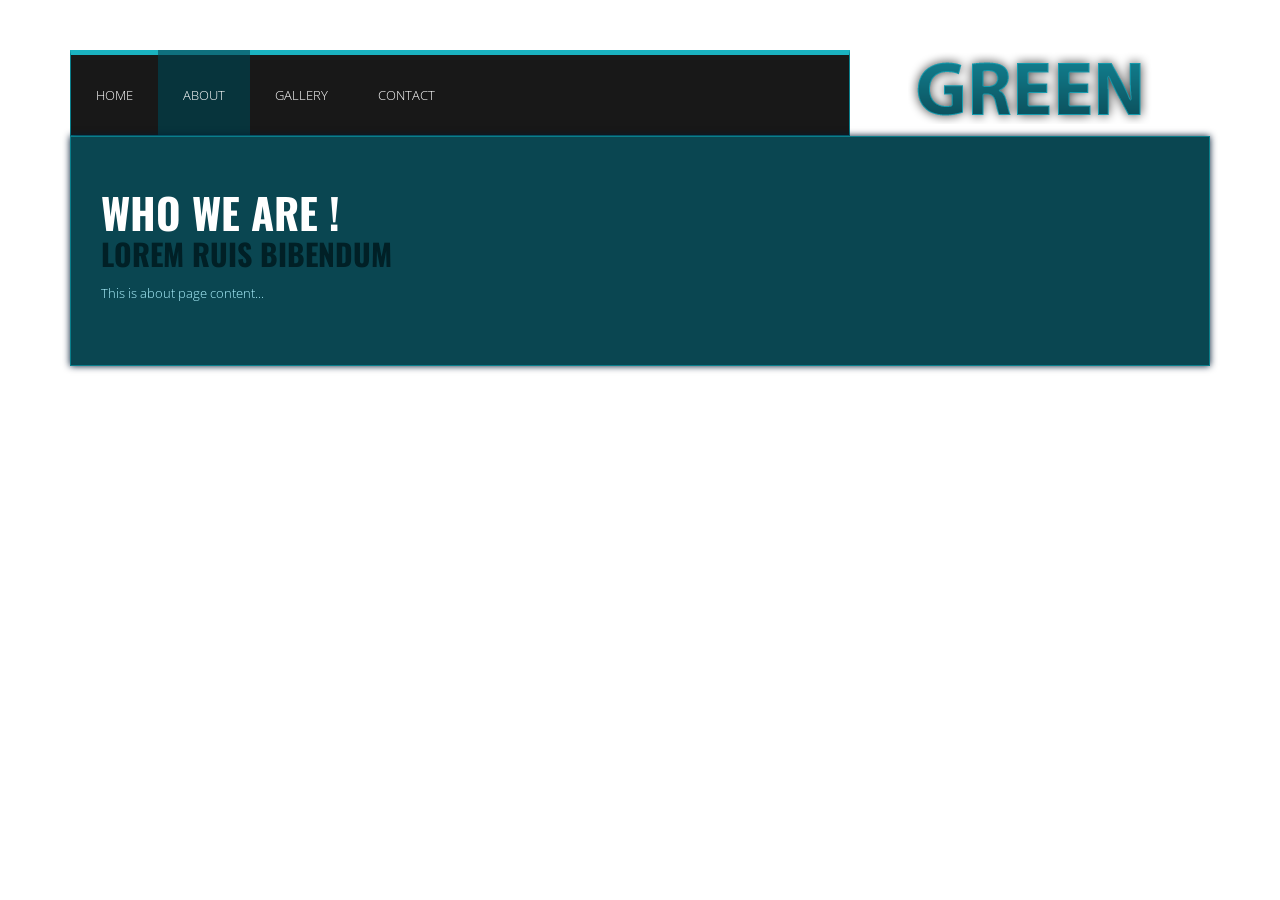
==== about.html @ 4ad22a85 "Update about.html" ====
<!DOCTYPE html>
<html>
<head>
<title>Green Template, About</title>
<meta charset="utf-8">
<meta name="viewport" content="width=device-width, initial-scale=1">

<link href="http://fonts.googleapis.com/css?family=Open+Sans:400,600,700" rel="stylesheet">
<link href="http://fonts.googleapis.com/css?family=Oswald:400,700" rel="stylesheet">

<link rel="stylesheet" href="css/font-awesome.min.css">
<link rel="stylesheet" href="css/bootstrap.min.css">
<link rel="stylesheet" href="css/jquery-ui.css">
<link rel="stylesheet" href="css/templatemo_misc.css">
<link rel="stylesheet" href="css/templatemo_style.css">

<style>
html, body {
    margin: 0;
    padding: 0;
    height: 100%;
    overflow-x: hidden;
    background: transparent !important;
}

#bg-video {
    position: fixed;
    top: 0;
    left: 0;
    width: 100vw;
    height: 100vh;
    object-fit: cover;
    z-index: -9999;
    pointer-events: none;
}

.container, .row {
    position: relative;
    z-index: 1;
}
</style>

</head>

<body>

<video autoplay muted loop playsinline id="bg-video">
    <source src="images/web_bg_kicsi.mp4" type="video/mp4">
</video>

<div class="container menu">
    <div class="row">
        <div class="col-sm-4">
            <div class="templatemo_webtitle">
                <img src="images/templatemo_logo.png" alt="logo">
            </div>
        </div>

        <div class="col-sm-8">
            <nav class="navbar navbar-default">
                <div class="container-fluid">
                    <div class="navbar-collapse collapse main_menu">
                        <ul class="nav navbar-nav">
                            <li><a href="index.html">HOME</a></li>
                            <li class="current"><a href="about.html">ABOUT</a></li>
                            <li><a href="gallery.html">GALLERY</a></li>
                            <li><a href="contact.html">CONTACT</a></li>
                        </ul>
                    </div>
                </div>
            </nav>
        </div>
    </div>
</div>

<div class="container">
    <div class="row">
        <div class="col-md-12">
            <div class="templatemo_about_top shadow">
                <div class="templatemo_about_top_title">WHO WE ARE !</div>
                <div class="templatemo_about_top_sub">LOREM RUIS BIBENDUM</div>
                <p>This is about page content...</p>
            </div>
        </div>
    </div>
</div>

</body>
</html>
---- css/templatemo_misc.css ----
/* jQuery FlexSlider v2.2.0 http://www.woothemes.com/flexslider/  Copyright 2012 WooThemes Free to use under the GPLv2 license. http://www.gnu.org/licenses/gpl-2.0.html  Contributing author: Tyler Smith (@mbmufffin) */
/* Browser Resets
*********************************/
.flex-container a:active, .flexslider a:active, .flex-container a:focus, .flexslider a:focus { outline: none; }

.slides, .flex-control-nav, .flex-direction-nav { margin: 0; padding: 0; list-style: none; }

/* Icon Fonts
*********************************/
/* Font-face Icons */
@font-face { font-family: 'flexslider-icon'; src: url("../fonts/flexslider-icon.eot"); src: url("../fonts/flexslider-icon.eot?#iefix") format("embedded-opentype"), url("../fonts/flexslider-icon.woff") format("woff"), url("../fonts/flexslider-icon.ttf") format("truetype"), url("../fonts/flexslider-icon.svg#flexslider-icon") format("svg"); font-weight: normal; font-style: normal; }
/* FlexSlider Necessary Styles
*********************************/
.flexslider { margin: 0; padding: 0; }

.flexslider .slides > li { display: none; -webkit-backface-visibility: hidden; }

/* Hide the slides before the JS is loaded. Avoids image jumping */
.flexslider .slides img { width: 100%; display: block; }

.flex-pauseplay span { text-transform: capitalize; }

/* Clearfix for the .slides element */
.slides:after { content: "\0020"; display: block; clear: both; visibility: hidden; line-height: 0; height: 0; }

html[xmlns] .slides { display: block; }

* html .slides { height: 1%; }

/* No JavaScript Fallback */
/* If you are not using another script, such as Modernizr, make sure you include js that eliminates this class on page load */
.no-js .slides > li:first-child { display: block; }

/* FlexSlider Default Theme
*********************************/
.flexslider { margin: 0 0 60px; background: #fff; position: relative; zoom: 1; }

.flex-viewport { max-height: 2000px; -webkit-transition: all 1s ease; -moz-transition: all 1s ease; -o-transition: all 1s ease; transition: all 1s ease; }

.loading .flex-viewport { max-height: 300px; }

.flexslider .slides { zoom: 1; }

.carousel li { margin-right: 5px; }

/* Direction Nav */
.flex-direction-nav { *height: 0; }

.flex-direction-nav a { display: block; width: 40px; height: 40px; margin: -20px 0 0; position: absolute; top: 50%; z-index: 10; overflow: hidden; opacity: 0; cursor: pointer; color: rgba(0, 0, 0, 0.8); text-shadow: 1px 1px 0 rgba(255, 255, 255, 0.3); -webkit-transition: all .3s ease; -moz-transition: all .3s ease; transition: all .3s ease; }

.flex-direction-nav .flex-prev { left: -50px; }

.flex-direction-nav .flex-next { right: -50px; text-align: right; }

.flexslider:hover .flex-prev { opacity: 0.7; left: 10px; }

.flexslider:hover .flex-next { opacity: 0.7; right: 10px; }

.flexslider:hover .flex-next:hover, .flexslider:hover .flex-prev:hover { opacity: 1; }

.flex-direction-nav .flex-disabled { opacity: 0 !important; filter: alpha(opacity=0); cursor: default; }

.flex-direction-nav a:before { font-family: "flexslider-icon"; font-size: 40px; display: inline-block; content: '\f001'; }

.flex-direction-nav a.flex-next:before { content: '\f002'; }

/* Pause/Play */
.flex-pauseplay a { display: block; width: 20px; height: 20px; position: absolute; bottom: 5px; left: 10px; opacity: 0.8; z-index: 10; overflow: hidden; cursor: pointer; color: #000; }

.flex-pauseplay a:before { font-family: "flexslider-icon"; font-size: 20px; display: inline-block; content: '\f004'; }

.flex-pauseplay a:hover { opacity: 1; }

.flex-pauseplay a.flex-play:before { content: '\f003'; }

/* Control Nav */
.flex-control-nav { width: 100%; position: absolute; bottom: -40px; text-align: center; }

.flex-control-nav li { margin: 0 6px; display: inline-block; zoom: 1; *display: inline; }

.flex-control-paging li a { width: 11px; height: 11px; display: block; background: #666; background: rgba(0, 0, 0, 0.5); cursor: pointer; text-indent: -9999px; -webkit-border-radius: 20px; -moz-border-radius: 20px; -o-border-radius: 20px; border-radius: 20px; -webkit-box-shadow: inset 0 0 3px rgba(0, 0, 0, 0.3); -moz-box-shadow: inset 0 0 3px rgba(0, 0, 0, 0.3); -o-box-shadow: inset 0 0 3px rgba(0, 0, 0, 0.3); box-shadow: inset 0 0 3px rgba(0, 0, 0, 0.3); }

.flex-control-paging li a:hover { background: #333; background: rgba(0, 0, 0, 0.7); }

.flex-control-paging li a.flex-active { background: #000; background: rgba(0, 0, 0, 0.9); cursor: default; }

.flex-control-thumbs { margin: 5px 0 0; position: static; overflow: hidden; }

.flex-control-thumbs li { width: 25%; float: left; margin: 0; }

.flex-control-thumbs img { width: 100%; display: block; opacity: .7; cursor: pointer; }

.flex-control-thumbs img:hover { opacity: 1; }

.flex-control-thumbs .flex-active { opacity: 1; cursor: default; }

.service_links, .service_links:hover {color:#FFF; text-decoration:none; cursor:text;}

@media screen and (max-width: 860px) { .flex-direction-nav .flex-prev { opacity: 1; left: 10px; }
  .flex-direction-nav .flex-next { opacity: 1; right: 10px; } }
div.pp_default .pp_top, div.pp_default .pp_top .pp_middle, div.pp_default .pp_top .pp_left, div.pp_default .pp_top .pp_right, div.pp_default .pp_bottom, div.pp_default .pp_bottom .pp_left, div.pp_default .pp_bottom .pp_middle, div.pp_default .pp_bottom .pp_right { height: 13px; }

div.pp_default .pp_top .pp_left { background: url(../images/prettyPhoto/default/sprite.png) -78px -93px no-repeat; }

div.pp_default .pp_top .pp_middle { background: url(../images/prettyPhoto/default/sprite_x.png) top left repeat-x; }

div.pp_default .pp_top .pp_right { background: url(../images/prettyPhoto/default/sprite.png) -112px -93px no-repeat; }

div.pp_default .pp_content .ppt { color: #f8f8f8; }

div.pp_default .pp_content_container .pp_left { background: url(../images/prettyPhoto/default/sprite_y.png) -7px 0 repeat-y; padding-left: 13px; }

div.pp_default .pp_content_container .pp_right { background: url(../images/prettyPhoto/default/sprite_y.png) top right repeat-y; padding-right: 13px; }

div.pp_default .pp_next:hover { background: url(../images/prettyPhoto/default/sprite_next.png) center right no-repeat; cursor: pointer; }

div.pp_default .pp_previous:hover { background: url(../images/prettyPhoto/default/sprite_prev.png) center left no-repeat; cursor: pointer; }

div.pp_default .pp_expand { background: url(../images/prettyPhoto/default/sprite.png) 0 -29px no-repeat; cursor: pointer; width: 28px; height: 28px; }

div.pp_default .pp_expand:hover { background: url(../images/prettyPhoto/default/sprite.png) 0 -56px no-repeat; cursor: pointer; }

div.pp_default .pp_contract { background: url(../images/prettyPhoto/default/sprite.png) 0 -84px no-repeat; cursor: pointer; width: 28px; height: 28px; }

div.pp_default .pp_contract:hover { background: url(../images/prettyPhoto/default/sprite.png) 0 -113px no-repeat; cursor: pointer; }

div.pp_default .pp_close { width: 30px; height: 30px; background: url(../images/prettyPhoto/default/sprite.png) 2px 1px no-repeat; cursor: pointer; }

div.pp_default .pp_gallery ul li a { background: url(../images/prettyPhoto/default/default_thumb.png) center center #f8f8f8; border: 1px solid #aaa; }

div.pp_default .pp_social { margin-top: 7px; }

div.pp_default .pp_gallery a.pp_arrow_previous, div.pp_default .pp_gallery a.pp_arrow_next { position: static; left: auto; }

div.pp_default .pp_nav .pp_play, div.pp_default .pp_nav .pp_pause { background: url(../images/prettyPhoto/default/sprite.png) -51px 1px no-repeat; height: 30px; width: 30px; }

div.pp_default .pp_nav .pp_pause { background-position: -51px -29px; }

div.pp_default a.pp_arrow_previous, div.pp_default a.pp_arrow_next { background: url(../images/prettyPhoto/default/sprite.png) -31px -3px no-repeat; height: 20px; width: 20px; margin: 4px 0 0; }

div.pp_default a.pp_arrow_next { left: 52px; background-position: -82px -3px; }

div.pp_default .pp_content_container .pp_details { margin-top: 5px; }

div.pp_default .pp_nav { clear: none; height: 30px; width: 110px; position: relative; }

div.pp_default .pp_nav .currentTextHolder { font-family: Georgia; font-style: italic; color: #999; font-size: 11px; left: 75px; line-height: 25px; position: absolute; top: 2px; margin: 0; padding: 0 0 0 10px; }

div.pp_default .pp_close:hover, div.pp_default .pp_nav .pp_play:hover, div.pp_default .pp_nav .pp_pause:hover, div.pp_default .pp_arrow_next:hover, div.pp_default .pp_arrow_previous:hover { opacity: 0.7; }

div.pp_default .pp_description { font-size: 11px; font-weight: 700; line-height: 14px; margin: 5px 50px 5px 0; }

div.pp_default .pp_bottom .pp_left { background: url(../images/prettyPhoto/default/sprite.png) -78px -127px no-repeat; }

div.pp_default .pp_bottom .pp_middle { background: url(../images/prettyPhoto/default/sprite_x.png) bottom left repeat-x; }

div.pp_default .pp_bottom .pp_right { background: url(../images/prettyPhoto/default/sprite.png) -112px -127px no-repeat; }

div.pp_default .pp_loaderIcon { background: url(../images/prettyPhoto/default/loader.gif) center center no-repeat; }

div.light_rounded .pp_top .pp_left { background: url(../images/prettyPhoto/light_rounded/sprite.png) -88px -53px no-repeat; }

div.light_rounded .pp_top .pp_right { background: url(../images/prettyPhoto/light_rounded/sprite.png) -110px -53px no-repeat; }

div.light_rounded .pp_next:hover { background: url(../images/prettyPhoto/light_rounded/btnNext.png) center right no-repeat; cursor: pointer; }

div.light_rounded .pp_previous:hover { background: url(../images/prettyPhoto/light_rounded/btnPrevious.png) center left no-repeat; cursor: pointer; }

div.light_rounded .pp_expand { background: url(../images/prettyPhoto/light_rounded/sprite.png) -31px -26px no-repeat; cursor: pointer; }

div.light_rounded .pp_expand:hover { background: url(../images/prettyPhoto/light_rounded/sprite.png) -31px -47px no-repeat; cursor: pointer; }

div.light_rounded .pp_contract { background: url(../images/prettyPhoto/light_rounded/sprite.png) 0 -26px no-repeat; cursor: pointer; }

div.light_rounded .pp_contract:hover { background: url(../images/prettyPhoto/light_rounded/sprite.png) 0 -47px no-repeat; cursor: pointer; }

div.light_rounded .pp_close { width: 75px; height: 22px; background: url(../images/prettyPhoto/light_rounded/sprite.png) -1px -1px no-repeat; cursor: pointer; }

div.light_rounded .pp_nav .pp_play { background: url(../images/prettyPhoto/light_rounded/sprite.png) -1px -100px no-repeat; height: 15px; width: 14px; }

div.light_rounded .pp_nav .pp_pause { background: url(../images/prettyPhoto/light_rounded/sprite.png) -24px -100px no-repeat; height: 15px; width: 14px; }

div.light_rounded .pp_arrow_previous { background: url(../images/prettyPhoto/light_rounded/sprite.png) 0 -71px no-repeat; }

div.light_rounded .pp_arrow_next { background: url(../images/prettyPhoto/light_rounded/sprite.png) -22px -71px no-repeat; }

div.light_rounded .pp_bottom .pp_left { background: url(../images/prettyPhoto/light_rounded/sprite.png) -88px -80px no-repeat; }

div.light_rounded .pp_bottom .pp_right { background: url(../images/prettyPhoto/light_rounded/sprite.png) -110px -80px no-repeat; }

div.dark_rounded .pp_top .pp_left { background: url(../images/prettyPhoto/dark_rounded/sprite.png) -88px -53px no-repeat; }

div.dark_rounded .pp_top .pp_right { background: url(../images/prettyPhoto/dark_rounded/sprite.png) -110px -53px no-repeat; }

div.dark_rounded .pp_content_container .pp_left { background: url(../images/prettyPhoto/dark_rounded/contentPattern.png) top left repeat-y; }

div.dark_rounded .pp_content_container .pp_right { background: url(../images/prettyPhoto/dark_rounded/contentPattern.png) top right repeat-y; }

div.dark_rounded .pp_next:hover { background: url(../images/prettyPhoto/dark_rounded/btnNext.png) center right no-repeat; cursor: pointer; }

div.dark_rounded .pp_previous:hover { background: url(../images/prettyPhoto/dark_rounded/btnPrevious.png) center left no-repeat; cursor: pointer; }

div.dark_rounded .pp_expand { background: url(../images/prettyPhoto/dark_rounded/sprite.png) -31px -26px no-repeat; cursor: pointer; }

div.dark_rounded .pp_expand:hover { background: url(../images/prettyPhoto/dark_rounded/sprite.png) -31px -47px no-repeat; cursor: pointer; }

div.dark_rounded .pp_contract { background: url(../images/prettyPhoto/dark_rounded/sprite.png) 0 -26px no-repeat; cursor: pointer; }

div.dark_rounded .pp_contract:hover { background: url(../images/prettyPhoto/dark_rounded/sprite.png) 0 -47px no-repeat; cursor: pointer; }

div.dark_rounded .pp_close { width: 75px; height: 22px; background: url(../images/prettyPhoto/dark_rounded/sprite.png) -1px -1px no-repeat; cursor: pointer; }

div.dark_rounded .pp_description { margin-right: 85px; color: #fff; }

div.dark_rounded .pp_nav .pp_play { background: url(../images/prettyPhoto/dark_rounded/sprite.png) -1px -100px no-repeat; height: 15px; width: 14px; }

div.dark_rounded .pp_nav .pp_pause { background: url(../images/prettyPhoto/dark_rounded/sprite.png) -24px -100px no-repeat; height: 15px; width: 14px; }

div.dark_rounded .pp_arrow_previous { background: url(../images/prettyPhoto/dark_rounded/sprite.png) 0 -71px no-repeat; }

div.dark_rounded .pp_arrow_next { background: url(../images/prettyPhoto/dark_rounded/sprite.png) -22px -71px no-repeat; }

div.dark_rounded .pp_bottom .pp_left { background: url(../images/prettyPhoto/dark_rounded/sprite.png) -88px -80px no-repeat; }

div.dark_rounded .pp_bottom .pp_right { background: url(../images/prettyPhoto/dark_rounded/sprite.png) -110px -80px no-repeat; }

div.dark_rounded .pp_loaderIcon { background: url(../images/prettyPhoto/dark_rounded/loader.gif) center center no-repeat; }

div.dark_square .pp_left, div.dark_square .pp_middle, div.dark_square .pp_right, div.dark_square .pp_content { background: #000; }

div.dark_square .pp_description { color: #fff; margin: 0 85px 0 0; }

div.dark_square .pp_loaderIcon { background: url(../images/prettyPhoto/dark_square/loader.gif) center center no-repeat; }

div.dark_square .pp_expand { background: url(../images/prettyPhoto/dark_square/sprite.png) -31px -26px no-repeat; cursor: pointer; }

div.dark_square .pp_expand:hover { background: url(../images/prettyPhoto/dark_square/sprite.png) -31px -47px no-repeat; cursor: pointer; }

div.dark_square .pp_contract { background: url(../images/prettyPhoto/dark_square/sprite.png) 0 -26px no-repeat; cursor: pointer; }

div.dark_square .pp_contract:hover { background: url(../images/prettyPhoto/dark_square/sprite.png) 0 -47px no-repeat; cursor: pointer; }

div.dark_square .pp_close { width: 75px; height: 22px; background: url(../images/prettyPhoto/dark_square/sprite.png) -1px -1px no-repeat; cursor: pointer; }

div.dark_square .pp_nav { clear: none; }

div.dark_square .pp_nav .pp_play { background: url(../images/prettyPhoto/dark_square/sprite.png) -1px -100px no-repeat; height: 15px; width: 14px; }

div.dark_square .pp_nav .pp_pause { background: url(../images/prettyPhoto/dark_square/sprite.png) -24px -100px no-repeat; height: 15px; width: 14px; }

div.dark_square .pp_arrow_previous { background: url(../images/prettyPhoto/dark_square/sprite.png) 0 -71px no-repeat; }

div.dark_square .pp_arrow_next { background: url(../images/prettyPhoto/dark_square/sprite.png) -22px -71px no-repeat; }

div.dark_square .pp_next:hover { background: url(../images/prettyPhoto/dark_square/btnNext.png) center right no-repeat; cursor: pointer; }

div.dark_square .pp_previous:hover { background: url(../images/prettyPhoto/dark_square/btnPrevious.png) center left no-repeat; cursor: pointer; }

div.light_square .pp_expand { background: url(../images/prettyPhoto/light_square/sprite.png) -31px -26px no-repeat; cursor: pointer; }

div.light_square .pp_expand:hover { background: url(../images/prettyPhoto/light_square/sprite.png) -31px -47px no-repeat; cursor: pointer; }

div.light_square .pp_contract { background: url(../images/prettyPhoto/light_square/sprite.png) 0 -26px no-repeat; cursor: pointer; }

div.light_square .pp_contract:hover { background: url(../images/prettyPhoto/light_square/sprite.png) 0 -47px no-repeat; cursor: pointer; }

div.light_square .pp_close { width: 75px; height: 22px; background: url(../images/prettyPhoto/light_square/sprite.png) -1px -1px no-repeat; cursor: pointer; }

div.light_square .pp_nav .pp_play { background: url(../images/prettyPhoto/light_square/sprite.png) -1px -100px no-repeat; height: 15px; width: 14px; }

div.light_square .pp_nav .pp_pause { background: url(../images/prettyPhoto/light_square/sprite.png) -24px -100px no-repeat; height: 15px; width: 14px; }

div.light_square .pp_arrow_previous { background: url(../images/prettyPhoto/light_square/sprite.png) 0 -71px no-repeat; }

div.light_square .pp_arrow_next { background: url(../images/prettyPhoto/light_square/sprite.png) -22px -71px no-repeat; }

div.light_square .pp_next:hover { background: url(../images/prettyPhoto/light_square/btnNext.png) center right no-repeat; cursor: pointer; }

div.light_square .pp_previous:hover { background: url(../images/prettyPhoto/light_square/btnPrevious.png) center left no-repeat; cursor: pointer; }

div.facebook .pp_top .pp_left { background: url(../images/prettyPhoto/facebook/sprite.png) -88px -53px no-repeat; }

div.facebook .pp_top .pp_middle { background: url(../images/prettyPhoto/facebook/contentPatternTop.png) top left repeat-x; }

div.facebook .pp_top .pp_right { background: url(../images/prettyPhoto/facebook/sprite.png) -110px -53px no-repeat; }

div.facebook .pp_content_container .pp_left { background: url(../images/prettyPhoto/facebook/contentPatternLeft.png) top left repeat-y; }

div.facebook .pp_content_container .pp_right { background: url(../images/prettyPhoto/facebook/contentPatternRight.png) top right repeat-y; }

div.facebook .pp_expand { background: url(../images/prettyPhoto/facebook/sprite.png) -31px -26px no-repeat; cursor: pointer; }

div.facebook .pp_expand:hover { background: url(../images/prettyPhoto/facebook/sprite.png) -31px -47px no-repeat; cursor: pointer; }

div.facebook .pp_contract { background: url(../images/prettyPhoto/facebook/sprite.png) 0 -26px no-repeat; cursor: pointer; }

div.facebook .pp_contract:hover { background: url(../images/prettyPhoto/facebook/sprite.png) 0 -47px no-repeat; cursor: pointer; }

div.facebook .pp_close { width: 22px; height: 22px; background: url(../images/prettyPhoto/facebook/sprite.png) -1px -1px no-repeat; cursor: pointer; }

div.facebook .pp_description { margin: 0 37px 0 0; }

div.facebook .pp_loaderIcon { background: url(../images/prettyPhoto/facebook/loader.gif) center center no-repeat; }

div.facebook .pp_arrow_previous { background: url(../images/prettyPhoto/facebook/sprite.png) 0 -71px no-repeat; height: 22px; margin-top: 0; width: 22px; }

div.facebook .pp_arrow_previous.disabled { background-position: 0 -96px; cursor: default; }

div.facebook .pp_arrow_next { background: url(../images/prettyPhoto/facebook/sprite.png) -32px -71px no-repeat; height: 22px; margin-top: 0; width: 22px; }

div.facebook .pp_arrow_next.disabled { background-position: -32px -96px; cursor: default; }

div.facebook .pp_nav { margin-top: 0; }

div.facebook .pp_nav p { font-size: 15px; padding: 0 3px 0 4px; }

div.facebook .pp_nav .pp_play { background: url(../images/prettyPhoto/facebook/sprite.png) -1px -123px no-repeat; height: 22px; width: 22px; }

div.facebook .pp_nav .pp_pause { background: url(../images/prettyPhoto/facebook/sprite.png) -32px -123px no-repeat; height: 22px; width: 22px; }

div.facebook .pp_next:hover { background: url(../images/prettyPhoto/facebook/btnNext.png) center right no-repeat; cursor: pointer; }

div.facebook .pp_previous:hover { background: url(../images/prettyPhoto/facebook/btnPrevious.png) center left no-repeat; cursor: pointer; }

div.facebook .pp_bottom .pp_left { background: url(../images/prettyPhoto/facebook/sprite.png) -88px -80px no-repeat; }

div.facebook .pp_bottom .pp_middle { background: url(../images/prettyPhoto/facebook/contentPatternBottom.png) top left repeat-x; }

div.facebook .pp_bottom .pp_right { background: url(../images/prettyPhoto/facebook/sprite.png) -110px -80px no-repeat; }

div.pp_pic_holder a:focus { outline: none; }

div.pp_overlay { background: #000; display: none; left: 0; position: absolute; top: 0; width: 100%; z-index: 9500; }

div.pp_pic_holder { display: none; position: absolute; width: 100px; z-index: 10000; }

.pp_content { height: 40px; min-width: 40px; }

* html .pp_content { width: 40px; }

.pp_content_container { position: relative; text-align: left; width: 100%; }

.pp_content_container .pp_left { padding-left: 20px; }

.pp_content_container .pp_right { padding-right: 20px; }

.pp_content_container .pp_details { float: left; margin: 10px 0 2px; }

.pp_description { display: none; margin: 0; }

.pp_social { float: left; margin: 0; }

.pp_social .facebook { float: left; margin-left: 5px; width: 55px; overflow: hidden; }

.pp_social .twitter { float: left; }

.pp_nav { clear: right; float: left; margin: 3px 10px 0 0; }

.pp_nav p { float: left; white-space: nowrap; margin: 2px 4px; }

.pp_nav .pp_play, .pp_nav .pp_pause { float: left; margin-right: 4px; text-indent: -10000px; }

a.pp_arrow_previous, a.pp_arrow_next { display: block; float: left; height: 15px; margin-top: 3px; overflow: hidden; text-indent: -10000px; width: 14px; }

.pp_hoverContainer { position: absolute; top: 0; width: 100%; z-index: 2000; }

.pp_gallery { display: none; left: 50%; margin-top: -50px; position: absolute; z-index: 10000; }

.pp_gallery div { float: left; overflow: hidden; position: relative; }

.pp_gallery ul { float: left; height: 35px; position: relative; white-space: nowrap; margin: 0 0 0 5px; padding: 0; }

.pp_gallery ul a { border: 1px rgba(0, 0, 0, 0.5) solid; display: block; float: left; height: 33px; overflow: hidden; }

.pp_gallery ul a img { border: 0; }

.pp_gallery li { display: block; float: left; margin: 0 5px 0 0; padding: 0; }

.pp_gallery li.default a { background: url(../images/prettyPhoto/facebook/default_thumbnail.gif) 0 0 no-repeat; display: block; height: 33px; width: 50px; }

.pp_gallery .pp_arrow_previous, .pp_gallery .pp_arrow_next { margin-top: 7px !important; }

a.pp_next { background: url(../images/prettyPhoto/light_rounded/btnNext.png) 10000px 10000px no-repeat; display: block; float: right; height: 100%; text-indent: -10000px; width: 49%; }

a.pp_previous { background: url(../images/prettyPhoto/light_rounded/btnNext.png) 10000px 10000px no-repeat; display: block; float: left; height: 100%; text-indent: -10000px; width: 49%; }

a.pp_expand, a.pp_contract { cursor: pointer; display: none; height: 20px; position: absolute; right: 30px; text-indent: -10000px; top: 10px; width: 20px; z-index: 20000; }

a.pp_close { position: absolute; right: 0; top: 0; display: block; line-height: 22px; text-indent: -10000px; }

.pp_loaderIcon { display: block; height: 24px; left: 50%; position: absolute; top: 50%; width: 24px; margin: -12px 0 0 -12px; }

#pp_full_res { line-height: 1 !important; }

#pp_full_res .pp_inline { text-align: left; }

#pp_full_res .pp_inline p { margin: 0 0 15px; }

div.ppt { color: #fff; display: none; font-size: 17px; z-index: 9999; margin: 0 0 5px 15px; }

div.pp_default .pp_content, div.light_rounded .pp_content { background-color: #fff; }

div.pp_default #pp_full_res .pp_inline, div.light_rounded .pp_content .ppt, div.light_rounded #pp_full_res .pp_inline, div.light_square .pp_content .ppt, div.light_square #pp_full_res .pp_inline, div.facebook .pp_content .ppt, div.facebook #pp_full_res .pp_inline { color: #000; }

div.pp_default .pp_gallery ul li a:hover, div.pp_default .pp_gallery ul li.selected a, .pp_gallery ul a:hover, .pp_gallery li.selected a { border-color: #fff; }

div.pp_default .pp_details, div.light_rounded .pp_details, div.dark_rounded .pp_details, div.dark_square .pp_details, div.light_square .pp_details, div.facebook .pp_details { position: relative; }

div.light_rounded .pp_top .pp_middle, div.light_rounded .pp_content_container .pp_left, div.light_rounded .pp_content_container .pp_right, div.light_rounded .pp_bottom .pp_middle, div.light_square .pp_left, div.light_square .pp_middle, div.light_square .pp_right, div.light_square .pp_content, div.facebook .pp_content { background: #fff; }

div.light_rounded .pp_description, div.light_square .pp_description { margin-right: 85px; }

div.light_rounded .pp_gallery a.pp_arrow_previous, div.light_rounded .pp_gallery a.pp_arrow_next, div.dark_rounded .pp_gallery a.pp_arrow_previous, div.dark_rounded .pp_gallery a.pp_arrow_next, div.dark_square .pp_gallery a.pp_arrow_previous, div.dark_square .pp_gallery a.pp_arrow_next, div.light_square .pp_gallery a.pp_arrow_previous, div.light_square .pp_gallery a.pp_arrow_next { margin-top: 12px !important; }

div.light_rounded .pp_arrow_previous.disabled, div.dark_rounded .pp_arrow_previous.disabled, div.dark_square .pp_arrow_previous.disabled, div.light_square .pp_arrow_previous.disabled { background-position: 0 -87px; cursor: default; }

div.light_rounded .pp_arrow_next.disabled, div.dark_rounded .pp_arrow_next.disabled, div.dark_square .pp_arrow_next.disabled, div.light_square .pp_arrow_next.disabled { background-position: -22px -87px; cursor: default; }

div.light_rounded .pp_loaderIcon, div.light_square .pp_loaderIcon { background: url(../images/prettyPhoto/light_rounded/loader.gif) center center no-repeat; }

div.dark_rounded .pp_top .pp_middle, div.dark_rounded .pp_content, div.dark_rounded .pp_bottom .pp_middle { background: url(../images/prettyPhoto/dark_rounded/contentPattern.png) top left repeat; }

div.dark_rounded .currentTextHolder, div.dark_square .currentTextHolder { color: #c4c4c4; }

div.dark_rounded #pp_full_res .pp_inline, div.dark_square #pp_full_res .pp_inline { color: #fff; }

.pp_top, .pp_bottom { height: 20px; position: relative; }

* html .pp_top, * html .pp_bottom { padding: 0 20px; }

.pp_top .pp_left, .pp_bottom .pp_left { height: 20px; left: 0; position: absolute; width: 20px; }

.pp_top .pp_middle, .pp_bottom .pp_middle { height: 20px; left: 20px; position: absolute; right: 20px; }

* html .pp_top .pp_middle, * html .pp_bottom .pp_middle { left: 0; position: static; }

.pp_top .pp_right, .pp_bottom .pp_right { height: 20px; left: auto; position: absolute; right: 0; top: 0; width: 20px; }

.pp_fade, .pp_gallery li.default a img { display: none; }





#lightbox {
  cursor: pointer;
  position: fixed;
  width: 100%;
  height: 100%;
  top: 0;
  left: 0;
  background: black;
  /* IE Fallback (Solid Colour) */
  background: url([data-uri]);
  background: rgba(211, 211, 211, 0.7);
  -webkit-filter: none !important;
}

#lightbox img {
  display: block;
  position: absolute;
  box-shadow: 0 0 20px #000;
  border-radius: 1px;
  width: auto;
}

body.blurred > * {
  -webkit-filter: blur(2px);
  -webkit-transform: translate3d(0, 0, 0);
}

.lightbox-loading {
  background: url(../images/loading.gif) center center no-repeat;
  width: 31px;
  height: 31px;
  margin: -16px 0 0 -16px;
  position: absolute;
  top: 48%;
  left: 50%;
}

.lightbox-caption {
  display: none;
  position: absolute;
  left: 0;
  bottom: 0;
  width: 100%;
  text-align: center;
  z-index: 1000;
  background: #000;
  background: rgba(0, 0, 0, 0.7);
}

.lightbox-caption p {
  margin: 0 auto;
  max-width: 70%;
  display: inline-block;
  *display: inline;
  *zoom: 1;
  padding: 10px;
  color: #fff;
  font-size: 12px;
  line-height: 18px;
}

.lightbox-button {
  position: absolute;
  z-index: 9999;
  background: no-repeat center center;
  width: 32px;
  height: 32px;
  opacity: 0.4;
  -webkit-transition: all 0.3s;
  -moz-transition: all 0.3s;
  -ms-transition: all 0.3s;
  transition: all 0.3s;
}

.lightbox-button:hover,
.lightbox-button:focus {
  opacity: 1;
  -webkit-transform: scale(1.4);
  -moz-transform: scale(1.4);
  -ms-transform: scale(1.4);
  transform: scale(1.4);
}

.lightbox-close {
  right: 30px;
  top: 30px;
  background-image: url("../images/close.png");
}

.lightbox-next {
  right: 30px;
  top: 48%;
  background-image: url("../images/next.png");
}

.lightbox-previous {
  left: 30px;
  top: 48%;
  background-image: url("../images/previous.png");
}

/***********************************************************************
*
*  Liquid Slider
*  Kevin Batdorf
*
*  http://liquidslider.com
*
*  GPL license 
*
************************************************************************/
/******************************************************
* No JavaScript
* Use this to apply styles when Javascript is disabled,
* and be sure to include the ".no-js" class in your html 
* markup.
*******************************************************/
.no-js .liquid-slider {
  overflow: scroll;
}

/******************************************************
* Preloader
* Use this to apply styles when Javascript is disabled,
* and be sure to include the ".no-js" class in your html 
* markup.
*******************************************************/
.ls-preloader {
  background: url(../images/loading.gif) #f2f2f2 no-repeat center 75px;
  opacity: 1;
  /* Do not edit below this line */
  width: 100%;
  height: 100%;
  position: absolute;
  top: 0;
  left: 0;
  z-index: 2;
}

/******************************************************************
* Base Styles 
* The styles here will apply to everything. I recommend you keep
* the styles in here specific to mobile defices, then use
* the media queries at the bottom to define further styles for larger
* screen-sizes. Think Mobile First. But be cautious of how
* your site will look in older IE browsers.
*
* Additional media queries are at the bottom of this document
******************************************************************/
.ls-wrapper {
  margin: 0 auto;
  /* Do not edit below this line */
  clear: both;
  overflow: auto;
  position: relative;
}

/******************************************************
* Main Container
* This is the main container (minus the navigation).
* Be sure to match the width with the .panel class, 
* or it won't work properly. Also, width only applies
* if you are not using the responsive setting.
*
* The responsive slider will interpret the width as the
* max width instead
*******************************************************/
.ls-wrapper .liquid-slider {
  /* Do not edit below this line */
  float: left;
  overflow: hidden;
  position: relative;
}

.ls-wrapper .panel-container {
  /* Do not edit below this line */
  position: relative;
  -webkit-backface-visibility: hidden;
  -webkit-perspective: 1000;
  /* from http://davidwalsh.name/translate3d */
}

.ls-wrapper .liquid-slider .panel-container .fade {
  /* Do not edit below this line */
  width: 100%;
  opacity: 0;
  position: absolute;
  top: 0;
  left: 0;
  display: block;
}

/******************************************************
* Panels
* This is for the panels. If you are using the 
* responsive setting, this will act as the max-width
* for the entire slider.
*******************************************************/
.ls-wrapper .liquid-slider .panel {
  /* Do not edit below this line */
  display: block;
  float: left;
}

/******************************************************
* These provide a base starting point for images and
* video. However, you will have to add more rules
* based on the content you use. Use the @media queries 
* at the bottom of this file.
*******************************************************/
.ls-wrapper .liquid-slider .panel img {
  /*
  width:100%;
  height:auto;  
  margin:0 5px;
  */
}

.ls-wrapper .liquid-slider .panel video {
  /*
  width:100%;  
  height:auto;
  */
}

/******************************************************
* This is mainly used to adjust the padding inside each 
* panel. If you are using the responsive setting, you
* need to use the settings below as this will not apply.
*******************************************************/
.ls-wrapper .liquid-slider .panel-wrapper {
  /* Do not edit below this line */
  position: relative;
}

/*****************************************************
* This will adjust styles for all navigation tabs
* less of course the select box used for mobile 
* navigation. The .current styles will apply only to 
* the current tab.
*
* You may use this section to create navigation for
* mobile devices if you set mobileNavigation: false
* Be sure to edit media queries for larger devices below
* I have included an example below in comments.
*
* .currentCrossLink refers to external crosslinking.
*******************************************************/
.ls-wrapper .ls-nav a {
  margin-right: 1px;
  padding: 10px 15px;
  outline: 0;
}

.ls-wrapper .ls-nav a:hover {
  text-shadow: none;
}

.currentCrossLink {
  font-weight: bold;
}

.ls-wrapper .ls-nav ul {
  padding: 0;
  /* Do not edit below this line */
  clear: both;
  display: block;
  margin: auto;
  overflow: hidden;
}

.ls-wrapper .ls-nav ul li {
  /* Do not edit below this line */
  display: inline;
}

.ls-wrapper .ls-nav ul li a {
  /* Do not edit below this line */
  display: block;
  float: left;
  text-decoration: none;
}

/*****************************************************
* Mobile Menu
* This will adjust styles for selectbox styles. I have
* included a simple example to create a custom select
* box.
*******************************************************/
.ls-wrapper .ls-nav {
  overflow: hidden;
  clear: both;
}

.ls-wrapper .ls-select-box {
  /* Delete these if you want the standard select box.
     Also delete the rules below */
  width: 100%;
  height: 35px;
  overflow: hidden;
  background: url(../images/menu.png) no-repeat right #dddddd;
}

.ls-wrapper .ls-select-box select {
  /* If you want the standard select box, use 
  width:100%
  And delete the rest of the styling here */
  width: 150%;
  -webkit-appearance: none;
  -moz-appearance: none;
  appearance: none;
  background: transparent;
  padding: 5px;
  font-size: 110%;
  border: none;
  height: 35px;
  cursor: pointer;
  outline: 0;
}

/******************************************************
* Arrows
* This section refers to both the non-graphical and 
* graphical navigation arrows. 
*
* Some settings will be overwritten when using the 
* responsive setting.
*******************************************************/
.ls-wrapper .ls-nav-left, .ls-wrapper .ls-nav-right {
  /* Do not edit below this line */
  float: left;
}

.ls-wrapper .ls-nav-left a, .ls-wrapper .ls-nav-right a {
  /* non-graphical arrows */
  padding: 5px;
  width: 100px;
  /* Do not edit below this line */
  display: block;
  text-align: center;
  text-decoration: none;
}

.ls-wrapper .ls-nav-left-arrow, .ls-wrapper .ls-nav-right-arrow {
  cursor: pointer;
  /* Do not edit below this line */
  float: left;
}

.ls-wrapper .ls-nav-left-arrow a, .ls-wrapper .ls-nav-right-arrow a {
  /* Do not edit below this line */
  display: block;
}

.ls-wrapper .ls-nav-left, .ls-wrapper .ls-nav-left-arrow {
  /* Do not edit below this line */
  clear: both;
}

.ls-wrapper .ls-nav-right-arrow {
  width: 25px;
  height: 25px;
  background: url(../images/arrow.png) no-repeat top right;
  margin-top: 50px;
  margin-right: 5px;
  /* Do not edit below this line */
  position: relative;
}

.ls-wrapper .ls-nav-left-arrow {
  width: 25px;
  height: 25px;
  background: url(../images/arrow.png) no-repeat top left;
  margin-top: 50px;
  margin-left: 5px;
  /* Do not edit below this line */
  position: relative;
}

.ls-wrapper .ls-nav-left-arrow:hover {
  /* Left graphical arrows hover */
  background: url(../images/arrow.png) no-repeat bottom left;
}

.ls-wrapper .ls-nav-left-arrow:active {
  /* Left graphical arrows click */
}

.ls-wrapper .ls-nav-right-arrow:hover {
  /* Right graphical arrows hover */
  background: url(../images/arrow.png) no-repeat bottom right;
}

.ls-wrapper .ls-nav-right-arrow:active {
  /* Right graphical arrows click */
}

.arrows .liquid-slider {
  /* Margin between slider and arrows */
  margin: 0 10px;
}

/******************************************************
* Responsive Styles
* Here are the main responsive styles. This mostly 
* covers the arrows, and most of the settings can be
* applied above.
*******************************************************/
.ls-responsive .liquid-slider {
  /* Do not edit below this line */
  width: 100%;
  margin: 0;
}

.ls-responsive .liquid-slider .panel .panel-wrapper {
  padding: 10px;
}

.ls-responsive .ls-nav-left {
  /* Left non-graphical arrows */
  /* Do not edit below this line */
  position: absolute;
  left: 0;
  z-index: 2;
}

.ls-responsive .ls-nav-left a {
  /* Left non-graphical arrows */
  background: #9A9A9A;
  width: 80px;
}

.ls-responsive .ls-nav-left a:hover {
  /* Left non-graphical hover */
  background: #747474;
}

.ls-responsive .ls-nav-right {
  /* Right non-graphical arrows */
  /* Do not edit below this line */
  position: absolute;
  right: 0;
  z-index: 2;
}

.ls-responsive .ls-nav-right a {
  /* Right non-graphical arrows */
  background: #9A9A9A;
  width: 80px;
}

.ls-responsive .ls-nav-right a:hover {
  /* Right non-graphical arrows hover */
  background: #747474;
}

.ls-responsive .ls-nav-left-arrow {
  /* Do not edit below this line */
  position: absolute;
  left: 0;
  z-index: 2;
}

.ls-responsive .ls-nav-right-arrow {
  /* Do not edit below this line */
  position: absolute;
  right: 0;
  z-index: 2;
}

/******************************************************************
* Larger Mobile Devices
* This is for devices like the Galaxy Note or something that's 
* larger than an iPhone but smaller than a tablet. 
******************************************************************/
@media only screen and (min-width: 481px) {
  .ls-wrapper .liquid-slider .panel img {
    /* Example */
    /*
    width:24%;
    margin:2px;
    */
  }
}
/******************************************************************
* Tablet & Smaller Laptops
* This will include tablets and some netbooks.
******************************************************************/
@media only screen and (min-width: 768px) {
  .ls-wrapper .liquid-slider .panel img {
    /* Example */
    /*
    width:24%;
    */
  }

  .ls-responsive .liquid-slider .panel .panel-wrapper {
    padding: 20px 35px;
  }
}
/******************************************************************
* DESKTOP 
* This is the average viewing window. So Desktops, Laptops, and 
* in general anyone not viewing on a mobile device. Here's where
* you can add resource intensive styles.
******************************************************************/
/******************************************************************
* LARGE VIEWING SIZE 
* This is for the larger monitors and possibly full screen viewers.
******************************************************************/
/******************************************************************
* RETINA (2x RESOLUTION DEVICES)
* This applies to the retina iPhone (4s) and iPad (2,3) along with 
* other displays with a 2x resolution. You can also create a media
* query for retina AND a certain size if you want. Go Nuts.
******************************************************************/
---- css/templatemo_style.css ----
/* 

Green Template
http://www.templatemo.com/preview/templatemo_449_green

*/

body { font: 13px/1.85em 'Open Sans', Arial, Helvetice Neue, sans-serif; color: #fff; font-weight: 300; font-style: normal; -webkit-font-smoothing: antialiased; /* Fix for webkit rendering */ -webkit-text-size-adjust: 100%; background: url(../images/web_bg_kicsi.mp4) no-repeat #01090c top center; background-attachment: fixed; }

html {  

	}
img { width: 100%;}
a, a:hover, a:focus { text-decoration: none; color: #ffffff;}

h1, h2, h3, h4, h5, h6 { font-family: 'Open Sans', Arial, Helvetice Neue, sans-serif; }

h1 { width: 100%; font-size: 36px; color: #747474; text-align: center; }

::-webkit-input-placeholder {
   color: #333333;
}

:-moz-placeholder { /* Firefox 18- */
   color: #333333;  
}

::-moz-placeholder {  /* Firefox 19+ */
   color: #333333;  
}

:-ms-input-placeholder {  
   color: #333333;  
}

.clear	{ clear: both;}
.shadow {  box-shadow: 0px 0px 7px #011933;}
.margin30 { margin-top: 30px;}
.center { text-align: center;}

.templatemo_home_top { }
.templatemo_webtitle {
	margin-top: 28px;
	width: 150px;
	 height: 46px;
	}
.templatemo_home_top img{ width: 100%;}
.templatemo_home_top_left { 
    background: url(../images/web_bg_kicsi.mp4) no-repeat #0a4651;
	background-position: top right;
	color: #8cd2de;
	margin-right: -30px;
	border-left: 1px solid #0a7e8b;
	border-bottom: 1px solid #0a7e8b;
	padding: 40px;
	}
.templatemo_buttongreen { 
	padding: 10px 0px; 
	margin: 10px 0px; 
	text-align: center; 
	border-left: 10px solid #031f23; 
	font-family: 'Oswald', sans-serif;
	background: #25596e; 
	color: #ffffff; 
	width: 380px; 
	float: left; 
	font-size: 20px;
	font-weight: 500;
	}
.templatemo_buttongreen:hover { background: #006584;}
.templatemo_hometop_title { 
	font-size: 42px; 
	line-height: 50px; 
	color: #ffffff; 
	font-family: 'Oswald', sans-serif; 
	font-weight: bold;
	}
.templatemo_hometop_stitle { 
	font-size: 50px; 
	line-height: 34px; 
	margin-bottom: 10px;
	color: #004d2b; 
	font-family: 'Oswald', sans-serif; 
	font-weight: bold;
	}
.templatemo_home_midleft {
	background: -webkit-linear-gradient(#0d636f, #08353f); /* For Safari 5.1 to 6.0 */
    background: -o-linear-gradient(#0d636f, #08353f); /* For Opera 11.1 to 12.0 */
    background: -moz-linear-gradient(#0d636f, #08353f); /* For Firefox 3.6 to 15 */
    background: linear-gradient(#0d636f, #08353f); /* Standard syntax (must be last) */
	border: 1px solid #0a7e8b;
}
.templatemo_home_midleft_in {
	margin: 30px;
	padding: 50px 20px;
	background: -webkit-linear-gradient(top,rgba(10,74,82,0),rgba(10,74,82,1)); /*Safari 5.1-6*/
	background: -o-linear-gradient(top,rgba(10,74,82,0),rgba(10,74,82,1)); /*Opera 11.1-12*/
	background: -moz-linear-gradient(top,rgba(10,74,82,0),rgba(10,74,82,1)); /*Fx 3.6-15*/
	background: linear-gradient(to top, rgba(10,74,82,0), rgba(10,74,82,1)); /*Standard*/
}

.templatemo_home_midleft_in div.small { 
	font-weight: bold; 
	font-size: 18px; 
	text-align: center; 
	margin-top: 70px;
	}
.templatemo_home_midleft_in div.big { 
	font-weight: bold; 
	font-size: 34px; 
	text-align: center; 
	line-height: 36px;}
.templatemo_home_midleft_in div.button { 
	background: #225b6f; 
	width: 150px; 
	margin: 25px auto; 
	padding: 5px 0px; 
	text-align: center;
	border: 1px solid #09404a; 
	font-family: 'Oswald', sans-serif; 
	font-size: 16px;
	}
.templatemo_home_midmid {
	background: #ffffff;
}
.templatemo_home_midmid div.big { 
	color: #3a3a3a;
	font-size: 24px;
	letter-spacing: -2px;
	font-weight: bold;
	padding: 30px 10px 0px 30px;
} 

.templatemo_home_midmid div.small { 
	color: #767676;
	font-size: 16px;
	letter-spacing: -1px;
	font-weight: bold;
	padding: 0px 30px;
} 
.templatemo_home_midmid div.big span.icon{
	width: 32px;
	height: 32px;
	border-radius: 16px;
	border: 3px solid #196073;
	float: right;
	text-align: center;
	line-height: 26px;
	font-size: 22px;
	margin-top: -10px;
	color: #196073;
}
.templatemo_home_midmid div.para {
	color: #767676;
	padding: 15px 30px;
}

.templatemo_home_midmid div.green {
	background: #225b6f;
	padding: 30px 30px;
	font-family: 'Oswald', sans-serif; 
	font-size: 16px;
	text-align: center;
}
.templatemo_home_midmid div.readmore {
	float: right;
	color: #3a3a3a;
	padding: 20px 30px;
	font-size: 14px;
	font-weight: bold;
}
.templatemo_home_midmid div.readmore a{color: #3a3a3a;0}
.templatemo_home_midright {
	position: relative;
	background-color:rgba(0,0,0,0.6);
	margin-top: -100px;
	height: 100px;
}
.templatemo_home_midright div.big { 
	padding: 30px 30px 0px 30px;
	font-size: 22px;
	font-weight: bold;
}
.templatemo_home_midright div.small { 
	font-size: 14px;
	padding: 0px 30px;
}

.templatemo_home_botleft {
	background: #ffffff;
	color: #3e3e3e;
}
.templatemo_home_botleft div.para {
	padding: 40px 30px 20px 30px;
}
.templatemo_home_botleft div.para .big{
	font-size: 26px;
 	font-family: 'Oswald', sans-serif; 
	 }
.templatemo_home_botright {
	background: #ffffff;
	color: #3e3e3e;
}	
.templatemo_popular_wrapper, .templatemo_recent_wrapper { 
	font-family: 'Open Sans', Arial, Helvetice Neue, sans-serif; 
	font-size: 13px; 
	}

.templatemo_popular_wrapper div.popular_box, .templatemo_recent_wrapper div.recent_box { padding: 20px; float: left; width: 100%;}
.templatemo_popular_wrapper div.popular_box:hover, .templatemo_recent_wrapper div.recent_box:hover { background: #e9e9e9; color: #3e3e3e;}
.templatemo_popular_wrapper div.popular_box .image, .templatemo_recent_wrapper div.recent_box .image{ width: 80px; float: left; margin-right: 15px;}
.templatemo_popular_wrapper a:focus div.popular_box, .templatemo_recent_wrapper a:focus div.recent_box  { background: #e9e9e9; color: #3e3e3e;}

.menu { margin-top: 50px;}
.navbar { border-radius: 0px; min-height: 80px;}
.navbar-default { background: none; border: none; margin: 0px; background: #181818; border-top: 5px solid #1ab2c0; border-left: 1px solid #0a7e8b; border-right: 1px solid #0a7e8b; border-bottom: 1px solid #0a7e8b;}
.navbar-default .navbar-collapse, .navbar-default .navbar-form { border-color: #000;}
.navbar-nav { width: 100%;}
.navbar-default .navbar-toggle .icon-bar { background-color: #0a7e8b;}
.navbar-default .navbar-toggle { border-color: #0a7e8b; margin-top: 15px;}
.navbar-default .navbar-nav>li>a { color: #fff;}
.navbar-default .navbar-collapse ul{ padding: 0px; margin: 0px; float: left;}
.navbar-default .navbar-collapse ul li{ padding: 0px; margin: 0px;}
.navbar-default .navbar-collapse ul li a:hover { background: #07343c; color: #02e0f8;}
.navbar-default .navbar-collapse ul li.current { background: #07343c; color: #02e0f8; }
.navbar-collapse { padding: 0px;}




.ui-tabs { padding: 0px 0px 10px 0px; font-family: 'Oswald', sans-serif;}
.ui-tabs .ui-tabs-nav { padding: 0px;}
.ui-tabs .ui-tabs-nav li { margin: 0px; font-weight: bold; }
.ui-tabs .ui-tabs-nav li { width: 50%; height: 40px; }
.ui-state-active, .ui-widget-content .ui-state-active, .ui-widget-header .ui-state-active { border: none;}
.ui-tabs .ui-tabs-nav li.ui-tabs-selected { background: #ffffff; border: none; color: #225b6f;}
.ui-tabs .ui-tabs-nav li { background: #225b6f; border: none;}
.ui-state-active a, .ui-state-active a:link, .ui-state-active a:visited { color: #225b6f; border: none; font-weight: bold; }
.ui-tabs .ui-tabs-nav li { top: 0px;}
.ui-corner-top { border-radius: 0px;}
.ui-state-hover a, .ui-state-hover a:hover { color: #3fa1c3; font-weight: bold;}
.ui-tabs .ui-tabs-panel { padding: 0;}




.templatemo_about_top { 
	border: 1px solid #0a7e8b; 
	background: url(../images/web_bg_kicsi.mp4) no-repeat #0a4651;
	background-position: top right;
	padding: 50px 30px;
	color: #adf2ff;
	}
.templatemo_about_top_title {
	color: #ffffff;
	font-size: 42px;
 	font-family: 'Oswald', sans-serif;
	font-weight: bold;
	line-height: 50px;
}
.templatemo_about_top_sub {
	color: #012026;
	font-size: 30px;
 	font-family: 'Oswald', sans-serif;
	font-weight: bold;
	line-height: 34px;
	margin-bottom: 10px;
}
.templatemo_aboutmid {
	background: #ffffff;
	padding: 50px 70px;
	color: #3e3e3e;
	text-align: center;
}
.templatemo_aboutmid .circle {
	width: 120px;
	height: 120px;
	border-radius: 60px;
	text-align: center;
	font-size: 60px;
	font-weight: bold;
	line-height: 100px;
	border: 7px solid #225b6f;
	color: #225b6f;
	margin: 0 auto;
}
.templatemo_aboutmid .title {
	font-size: 16px;
	font-weight: bold;
	line-height: 20px;
	margin-top: 20px;
}
.templatemo_aboutmid .text {

}

.templatemo_aboutmid:hover {
 	background: -webkit-radial-gradient(#0e6977, #083943); /* For Safari 5.1 to 6.0 */
    background: -o-radial-gradient(#0e6977, #083943); /* For Opera 11.6 to 12.0 */
    background: -moz-radial-gradient(#0e6977, #083943); /* For Fx 3.6 to 15 */
    background: radial-gradient(#0e6977, #083943); /* Standard syntax (must be last) */
	-webkit-box-shadow:inset 0px 0px 0px 1px #0a7e8b;
    -moz-box-shadow:inset 0px 0px 0px 1px #0a7e8b;
    box-shadow:inset 0px 0px 0px 1px #0a7e8b;
	color: #fff;
	}
.templatemo_aboutmid:hover .circle {
	border: 7px solid #ffffff;
	color: #ffffff;
}

.templatemo_aboutmid_image{
	width: 100%;
	float: left;
}
		   
.templatemo_aboutmid_image .circle {
	width: 60px;
	height: 60px;
	border: 3px solid #fff;
	border-radius: 30px;
	text-align: center;
	margin: 13% auto 0% auto;
	font-size: 22px;
	line-height: 50px;
}
.templatemo_aboutmid_image .text {
	padding: 15px 50px;
	font-family: 'Oswald', sans-serif;
	font-size: 20px;
	line-height: 24px;
	font-weight: 500;
}
.templatemo_about_bot { 
	background: #ffffff;
	color: #3e3e3e;
	padding: 30px 20px;
	float: left;
}
.templatemo_about_botbox { float: left; width: 100%;}
.templatemo_about_bot .image{
	width: 150px;
	border: 7px solid #ffffff;
	-webkit-box-shadow: 0px 0px 5px 0px rgba(0,0,0,0.75);
	-moz-box-shadow: 0px 0px 5px 0px rgba(0,0,0,0.75);
	box-shadow: 0px 0px 5px 0px rgba(0,0,0,0.75);
	float: left;
	margin-right: 20px;
}
.templatemo_about_bot .image img{ width: 100%;}
.templatemo_about_bot .title { 
	font-weight: bold; 
	font-family: 'Oswald', sans-serif;
	font-size: 20px;}
.templatemo_about_bot .subtitle{ 
	font-size: 16px;
	margin-bottom: 10px;
}

.templatemo_gallery_top img{ width: 100%;}
.templatemo_gallery_top_left { 
	min-height: 420px; 
    background: url(../images/web_bg_kicsi.mp4) no-repeat #0a4651;
	background-position: top right;
	color: #8cd2de;
	margin-right: -30px;
	padding: 40px;
	border-left: 1px solid #0a7e8b;
	border-bottom: 1px solid #0a7e8b;
	}
.templatemo_gallerytop_title { 
	font-size: 42px; 
	line-height: 50px; 
	color: #ffffff; 
	font-family: 'Oswald', sans-serif; 
	font-weight: bold;
	}
.templatemo_gallerytop_stitle { 
	font-size: 30px; 
	line-height: 34px;
	margin-bottom: 10px;
	color: #001d2b; 
	font-family: 'Oswald', sans-serif; 
	font-weight: bold;
	}
.templatemo_gallery_left { 
	background: #ffffff;
	float: left;
	padding: 20px;
	width: 100%;
	}

.templatemo_gallerymid_title {
	font-size: 36px; 
	line-height: 36px; 
	color: #3e3e3e; 
	font-family: 'Oswald', sans-serif; 
	font-weight: bold;
	margin: 20px 10px;
}

.templatemo_gallery_left .over{ 
	position: absolute;
	background: #000000;
	bottom: 0;
	opacity: 0.7;
	right: 15px;
	left: 15px;
	padding: 15px 0px;
	}

.templatemo_gallery_left .over span.title {
	margin-left: 15px;
	font-size: 16px;
	color: #ffffff;
	float: left;
}
.templatemo_gallery_left .over span.text {
	margin-left: 15px;
	color: #127390;
	width: 100%;
	float: left;
}
.templatemo_testi {
	float: left;
	width: 100%;
	background: #ffffff;
	padding-bottom: 30px;
}
.templatemo_testi .maintitle{ 
	background: #225b6f;
	font-size: 16px;
	font-family: 'Oswald', sans-serif;
	font-weight: 500;
	float: left;
	padding: 10px 20px;
	width: 100%;
	}
.templatemo_testi .para {
	padding: 30px 30px 0px 30px;
	color: #3e3e3e; 
	float: left;
}

.templatemo_testi .para span { color: #ff0000;}
.templatemo_testi .para span.right, .templatemo_testi .para span.right a{ 
	float: right; 
	color: #19576a; 
	font-weight: bold;
	text-decoration: underline;
	}
.templatemo_testi .para span.title { 
	color: #3e3e3e; 
	font-size: 16px; 
	font-weight: bold;
	}

.templatemo_contact { 
	background: #ffffff; 
	padding: 50px 30px;

	}
.templatemo_contact_top { 
	border: 1px solid #0a7e8b; 
	background: url(../images/web_bg_kicsi.mp4) no-repeat #0a4651;
	background-position: top right;
	padding: 50px 30px;
	color: #adf2ff;
	}
.templatemo_contact_top_title {
	color: #ffffff;
	font-size: 42px;
 	font-family: 'Oswald', sans-serif;
	font-weight: bold;
	line-height: 50px;
}
.templatemo_contact_top_sub {
	color: #012026;
	font-size: 30px;
 	font-family: 'Oswald', sans-serif;
	font-weight: bold;
	line-height: 34px;
	margin-bottom: 10px;
}
.templatemo_contact .title {
	color: #215a6e;
	font-size: 46px;
	font-family: 'Oswald', sans-serif;
	font-weight: bold;
	line-height: 48px;
}
.templatemo_contact .subtitle {
	color: #3a3a3a;
	font-size: 30px;
	font-family: 'Oswald', sans-serif;
	font-weight: bold;
	line-height: 38px;
	margin-bottom: 30px;
}
.templatemo_contact input, textarea {
	width: 95%;
	float: left;
	padding: 7px;
	color: #3a3a3a;
	margin-bottom: 10px;
	margin-left: -15px;	
}
.templatemo_contact textarea { height: 200px;}
.templatemo_contact button{ 
	padding: 10px 0px; 
	margin: 0px 0px 15px -15px; 
	text-align: center; 
	border-left: 10px solid #031f23; 
	font-family: 'Oswald', sans-serif;
	background: #25596e; 
	color: #ffffff; 
	width: 100px; 
	float: left; 
	font-size: 16px;
	font-weight: 500;
	border-top: none;
	border-bottom: none;
	border-right: none;
	}
.templatemo_contact button:hover{ background: #006584;}
#templatemo_map	{ 
	float: left; 
	height: 300px; 
	width: 100%; 
	border: 1px solid #7e7e7e;
	margin-bottom: 50px;
	margin-left: -15px;
	}

.templatemo_home_top a, .templatemo_about_top a, .templatemo_gallery_top a, .templatemo_contact_top a{ color: #b0c220;}

.ui-tabs .ui-tabs-nav li a{ width: 100%;}
/* Content */
/* Uncomment everything commented to enable CSS hover */

.about-item {
    height: auto;
    margin-bottom: 2em;
    position: relative;
}

.about-item img {
    width: 100%;
}

.about-item:hover .img-title {
    /*opacity: 1;*/
}

.img-title {
    position: absolute;
    top: 0;
    margin: 0;
    height: 100%;
    width: 100%;
    text-align: center;
    /*opacity: 0;*/
    display: none; /* comment this out for CSS hover */
    background-color: #333;
    /*transition: all 0.5s ease;*/
}

    .img-title h5 {
        position: absolute;
        color: #fff;
        top: 33%;
        width: 100%;
        text-align: center;
    }

/* ==========================================================================
   Helper classes
   ========================================================================== */

.clearfix:before,
.clearfix:after {
    content: " ";
    display: table;
}

.clearfix:after {
    clear: both;
}

.clearfix {
    *zoom: 1;
}


@media (max-width: 450px) { 
	.templatemo_about_bot .text { float: left; width: 100%; margin-top: 20px;}
	
}
@media (min-width: 450px) {
	.templatemo_webtitle {
	margin-top: 20px;
	width: 180px;
	 height: 55px;
	}
}
@media (max-width: 766px) {
	.templatemo_webtitle { position: absolute; z-index: 1000; top: -10px; margin-left: 20px; font-size: 40px;}
	.templatemo_aboutmid_image .circle { margin-top: 5%;}
	.templatemo_aboutmid_image .text { font-size: 14px;}
	.navbar-default .navbar-nav>li>a { border-top: 1px solid #093e47;}
	.g_margin30 { margin-top: 30px;}
	div#top-menu { margin-top: 20px;}
}

@media (max-width: 991px) {
	.templatemo_home_top_left, .templatemo_gallery_top_left { 
	margin-right: 0px;
    }
	.s_margin30 { margin-top: 30px;}
	.templatemo_webtitle { padding: 0px;}
}
@media (min-width: 767px) {
	.container-fluid { padding: 0px; margin: 0px;}
	.nav>li>a { padding: 0px 25px; line-height: 80px;}
	.menu .col-sm-8, .menu .col-sm-4 { float: right;}
	.templatemo_webtitle {
	margin: 0 auto;
	}
	.navbar-default .navbar-collapse ul li a:hover { border-top: 5px solid #0f707e; margin-top: -5px;}
	.navbar-default .navbar-collapse ul li.current { border-top: 5px solid #0f707e; margin-top: -5px; }
}

 
@media (min-width: 992px) {
	.templatemo_webtitle {
	margin: 0 auto;
	width: 244px;
	height: 74px;
	}
	.templatemo_home_top_left, .templatemo_gallery_top_left { min-height: 340px; padding: 20px;}
	.templatemo_home_midleft, .templatemo_home_midmid {	min-height: 337px;	}	
	.templatemo_home_midmid div.green{ padding: 15px 30px;}
	.templatemo_home_midleft_in div.small { margin-top: 0px;}
	.templatemo_home_midleft_in div.button { margin: 15px auto; }
	.templatemo_aboutmid_image{	width: 50%;}
	.navbar-default { margin-right: -30px;}

 }
 
@media (min-width: 1200px) {
 	.templatemo_home_top_left, .templatemo_gallery_top_left { min-height: 420px; padding: 40px;}
	.templatemo_home_midleft, .templatemo_home_midmid {	min-height: 413px;	}
	.templatemo_home_midmid div.green{ margin-top: 30px; padding: 30px 30px;}
	.templatemo_home_midleft_in div.small { margin-top: 70px;}
	.templatemo_home_midleft_in div.button { margin: 25px auto; }
 
}
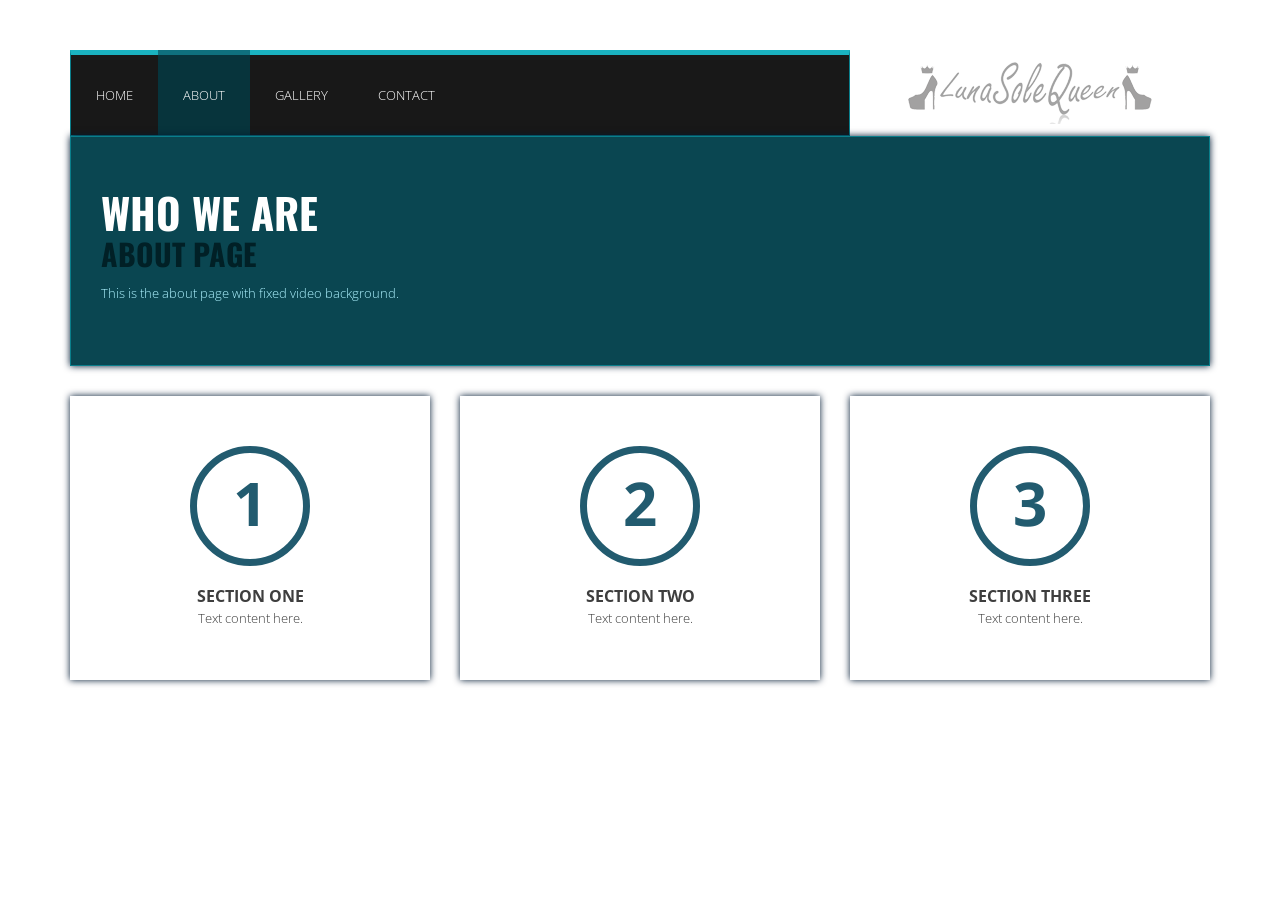
==== commit 4e064a3d: "Update about.html" ====
--- a/about.html
+++ b/about.html
@@ -1,12 +1,13 @@
 <!DOCTYPE html>
 <html>
 <head>
-<title>Green Template, About</title>
+<title>About</title>
+
 <meta charset="utf-8">
 <meta name="viewport" content="width=device-width, initial-scale=1">
 
-<link href="http://fonts.googleapis.com/css?family=Open+Sans:400,600,700" rel="stylesheet">
-<link href="http://fonts.googleapis.com/css?family=Oswald:400,700" rel="stylesheet">
+<link href="https://fonts.googleapis.com/css?family=Open+Sans:400,600,700,800" rel="stylesheet">
+<link href="https://fonts.googleapis.com/css?family=Oswald:400,700" rel="stylesheet">
 
 <link rel="stylesheet" href="css/font-awesome.min.css">
 <link rel="stylesheet" href="css/bootstrap.min.css">
@@ -16,27 +17,29 @@
 
 <style>
 html, body {
-    margin: 0;
-    padding: 0;
-    height: 100%;
-    overflow-x: hidden;
-    background: transparent !important;
+  margin: 0;
+  padding: 0;
+  height: 100%;
+  overflow-x: hidden;
+}
+
+body {
+  background: transparent !important;
 }
 
 #bg-video {
-    position: fixed;
-    top: 0;
-    left: 0;
-    width: 100vw;
-    height: 100vh;
-    object-fit: cover;
-    z-index: -9999;
-    pointer-events: none;
+  position: fixed;
+  top: 0;
+  left: 0;
+  width: 100%;
+  height: 100%;
+  object-fit: cover;
+  z-index: -1;
 }
 
-.container, .row {
-    position: relative;
-    z-index: 1;
+.container {
+  position: relative;
+  z-index: 1;
 }
 </style>
 
@@ -44,45 +47,81 @@
 
 <body>
 
+<!-- BACKGROUND VIDEO -->
 <video autoplay muted loop playsinline id="bg-video">
-    <source src="images/web_bg_kicsi.mp4" type="video/mp4">
+  <source src="images/web_bg_kicsi.mp4" type="video/mp4">
 </video>
 
+<!-- MENU -->
 <div class="container menu">
-    <div class="row">
-        <div class="col-sm-4">
-            <div class="templatemo_webtitle">
-                <img src="images/templatemo_logo.png" alt="logo">
-            </div>
+  <div class="row">
+    <div class="col-sm-4">
+      <div class="templatemo_webtitle">
+        <img src="images/logo lsq vége.png" alt="logo">
+      </div>
+    </div>
+
+    <div class="col-sm-8">
+      <nav class="navbar navbar-default">
+        <div class="container-fluid">
+          <div class="navbar-collapse collapse main_menu">
+            <ul class="nav navbar-nav">
+              <li><a href="index.html">HOME</a></li>
+              <li class="current"><a href="about.html">ABOUT</a></li>
+              <li><a href="gallery.html">GALLERY</a></li>
+              <li><a href="contact.html">CONTACT</a></li>
+            </ul>
+          </div>
         </div>
-
-        <div class="col-sm-8">
-            <nav class="navbar navbar-default">
-                <div class="container-fluid">
-                    <div class="navbar-collapse collapse main_menu">
-                        <ul class="nav navbar-nav">
-                            <li><a href="index.html">HOME</a></li>
-                            <li class="current"><a href="about.html">ABOUT</a></li>
-                            <li><a href="gallery.html">GALLERY</a></li>
-                            <li><a href="contact.html">CONTACT</a></li>
-                        </ul>
-                    </div>
-                </div>
-            </nav>
-        </div>
+      </nav>
     </div>
+  </div>
 </div>
 
+<!-- ABOUT TOP -->
 <div class="container">
-    <div class="row">
-        <div class="col-md-12">
-            <div class="templatemo_about_top shadow">
-                <div class="templatemo_about_top_title">WHO WE ARE !</div>
-                <div class="templatemo_about_top_sub">LOREM RUIS BIBENDUM</div>
-                <p>This is about page content...</p>
-            </div>
-        </div>
+  <div class="row">
+    <div class="col-md-12">
+      <div class="templatemo_about_top shadow">
+        <div class="templatemo_about_top_title">WHO WE ARE</div>
+        <div class="templatemo_about_top_sub">ABOUT PAGE</div>
+        <p>
+          This is the about page with fixed video background.
+        </p>
+      </div>
     </div>
+  </div>
+</div>
+
+<!-- ABOUT BOXES -->
+<div class="container">
+  <div class="row margin30">
+
+    <div class="col-md-4">
+      <div class="templatemo_aboutmid shadow">
+        <div class="circle">1</div>
+        <div class="title">SECTION ONE</div>
+        <div class="text">Text content here.</div>
+      </div>
+    </div>
+
+    <div class="col-md-4">
+      <div class="templatemo_aboutmid shadow">
+        <div class="circle">2</div>
+        <div class="title">SECTION TWO</div>
+        <div class="text">Text content here.</div>
+      </div>
+    </div>
+
+    <div class="col-md-4">
+      <div class="templatemo_aboutmid shadow">
+        <div class="circle">3</div>
+        <div class="title">SECTION THREE</div>
+        <div class="text">Text content here.</div>
+      </div>
+    </div>
+
+  </div>
 </div>
 
 </body>
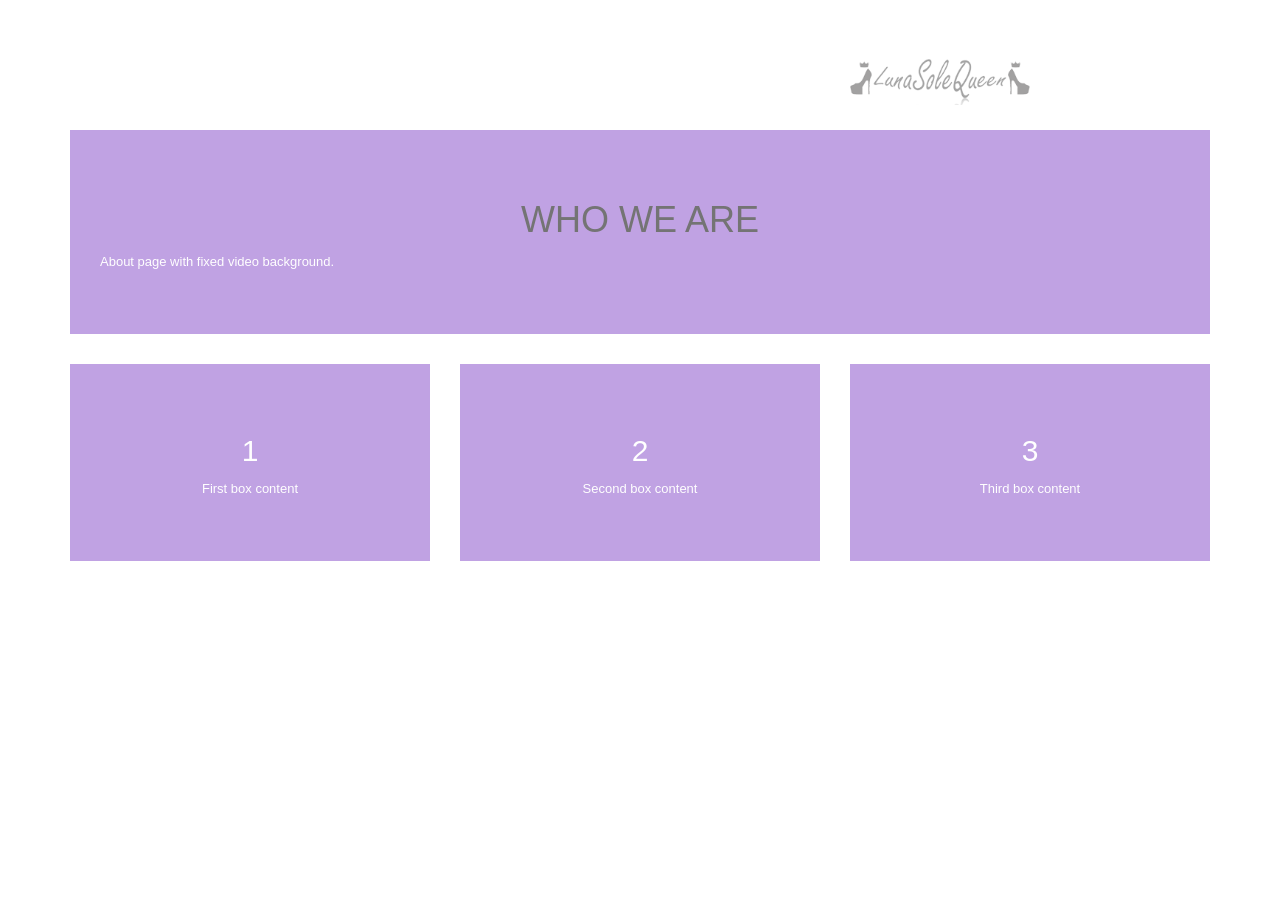
==== commit bcb01279: "Update about.html" ====
--- a/about.html
+++ b/about.html
@@ -6,13 +6,8 @@
 <meta charset="utf-8">
 <meta name="viewport" content="width=device-width, initial-scale=1">
 
-<link href="https://fonts.googleapis.com/css?family=Open+Sans:400,600,700,800" rel="stylesheet">
-<link href="https://fonts.googleapis.com/css?family=Oswald:400,700" rel="stylesheet">
-
+<link rel="stylesheet" href="css/bootstrap.min.css">
 <link rel="stylesheet" href="css/font-awesome.min.css">
-<link rel="stylesheet" href="css/bootstrap.min.css">
-<link rel="stylesheet" href="css/jquery-ui.css">
-<link rel="stylesheet" href="css/templatemo_misc.css">
 <link rel="stylesheet" href="css/templatemo_style.css">
 
 <style>
@@ -41,6 +36,19 @@
   position: relative;
   z-index: 1;
 }
+
+/* 🔥 LILA + 50% ÁTLÁTSZÓ DESIGN */
+.templatemo_about_top,
+.templatemo_aboutmid {
+  background: rgba(130, 70, 200, 0.5) !important;
+  color: #fff !important;
+  border: none !important;
+}
+
+button {
+  background: rgba(130, 70, 200, 0.8) !important;
+  color: #fff !important;
+}
 </style>
 
 </head>
@@ -56,68 +64,53 @@
 <div class="container menu">
   <div class="row">
     <div class="col-sm-4">
-      <div class="templatemo_webtitle">
-        <img src="images/logo lsq vége.png" alt="logo">
-      </div>
+      <img src="images/logo lsq vége.png" style="max-width:180px;">
     </div>
 
     <div class="col-sm-8">
-      <nav class="navbar navbar-default">
-        <div class="container-fluid">
-          <div class="navbar-collapse collapse main_menu">
-            <ul class="nav navbar-nav">
-              <li><a href="index.html">HOME</a></li>
-              <li class="current"><a href="about.html">ABOUT</a></li>
-              <li><a href="gallery.html">GALLERY</a></li>
-              <li><a href="contact.html">CONTACT</a></li>
-            </ul>
-          </div>
-        </div>
-      </nav>
+      <ul class="nav navbar-nav">
+        <li><a href="index.html">HOME</a></li>
+        <li class="current"><a href="about.html">ABOUT</a></li>
+        <li><a href="gallery.html">GALLERY</a></li>
+        <li><a href="contact.html">CONTACT</a></li>
+      </ul>
     </div>
   </div>
 </div>
 
-<!-- ABOUT TOP -->
+<!-- ABOUT CONTENT -->
 <div class="container">
   <div class="row">
+
     <div class="col-md-12">
-      <div class="templatemo_about_top shadow">
-        <div class="templatemo_about_top_title">WHO WE ARE</div>
-        <div class="templatemo_about_top_sub">ABOUT PAGE</div>
-        <p>
-          This is the about page with fixed video background.
-        </p>
+      <div class="templatemo_about_top">
+        <h1>WHO WE ARE</h1>
+        <p>About page with fixed video background.</p>
       </div>
     </div>
+
   </div>
-</div>
 
-<!-- ABOUT BOXES -->
-<div class="container">
   <div class="row margin30">
 
     <div class="col-md-4">
-      <div class="templatemo_aboutmid shadow">
-        <div class="circle">1</div>
-        <div class="title">SECTION ONE</div>
-        <div class="text">Text content here.</div>
+      <div class="templatemo_aboutmid">
+        <h2>1</h2>
+        <p>First box content</p>
       </div>
     </div>
 
     <div class="col-md-4">
-      <div class="templatemo_aboutmid shadow">
-        <div class="circle">2</div>
-        <div class="title">SECTION TWO</div>
-        <div class="text">Text content here.</div>
+      <div class="templatemo_aboutmid">
+        <h2>2</h2>
+        <p>Second box content</p>
       </div>
     </div>
 
     <div class="col-md-4">
-      <div class="templatemo_aboutmid shadow">
-        <div class="circle">3</div>
-        <div class="title">SECTION THREE</div>
-        <div class="text">Text content here.</div>
+      <div class="templatemo_aboutmid">
+        <h2>3</h2>
+        <p>Third box content</p>
       </div>
     </div>
 
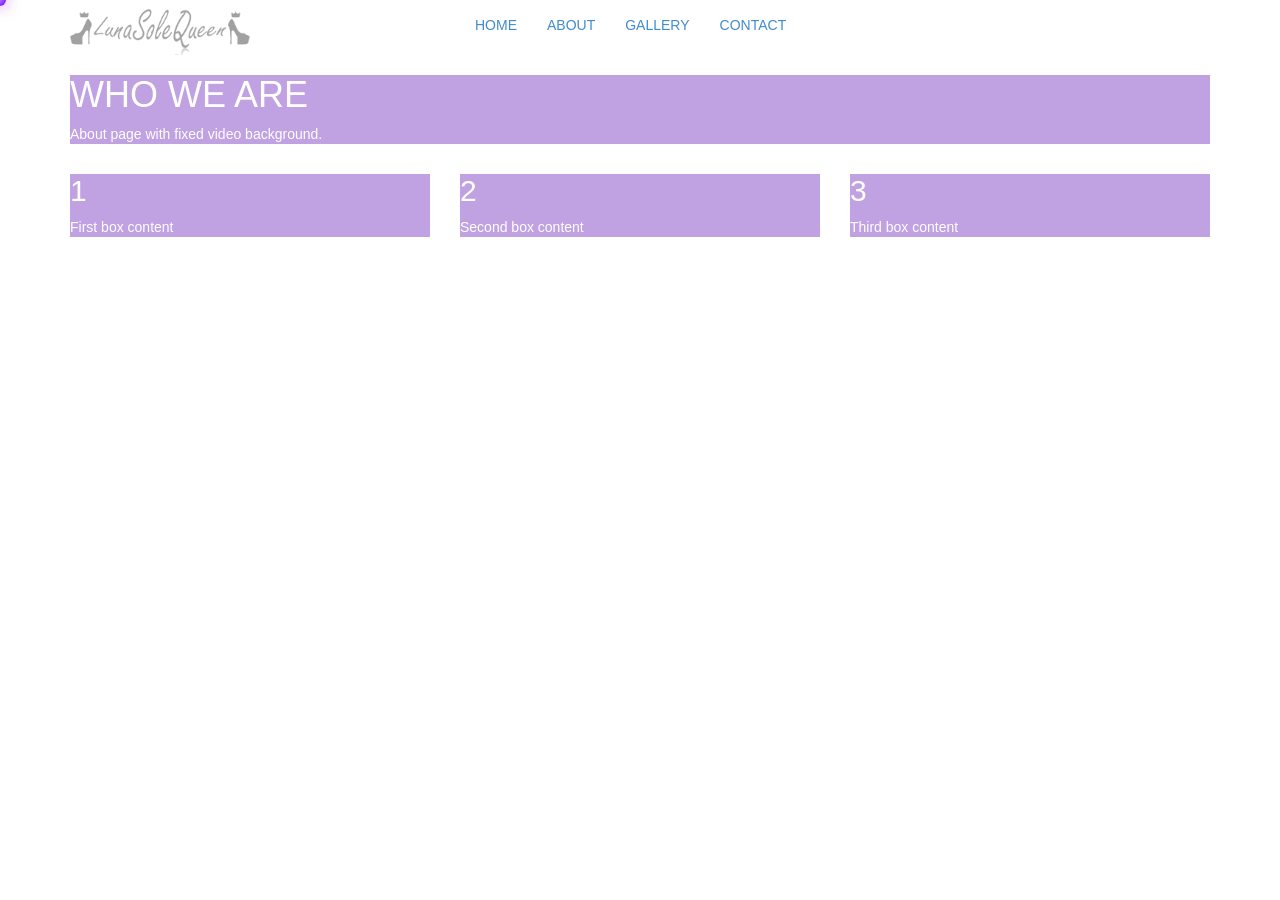
==== commit 2a93820f: "Update about.html" ====
--- a/about.html
+++ b/about.html
@@ -10,12 +10,17 @@
 <link rel="stylesheet" href="css/font-awesome.min.css">
 <link rel="stylesheet" href="css/templatemo_style.css">
 
+<!-- CURSOR CSS -->
+<link rel="stylesheet" href="css/cursor.css?v=2">
+
 <style>
 html, body {
   margin: 0;
   padding: 0;
   height: 100%;
   overflow-x: hidden;
+
+  cursor: none !important;
 }
 
 body {
@@ -37,7 +42,7 @@
   z-index: 1;
 }
 
-/* 🔥 LILA + 50% ÁTLÁTSZÓ DESIGN */
+/* 🔥 LILA DESIGN */
 .templatemo_about_top,
 .templatemo_aboutmid {
   background: rgba(130, 70, 200, 0.5) !important;
@@ -54,6 +59,9 @@
 </head>
 
 <body>
+
+<!-- CURSOR ELEMENT -->
+<div class="cursor-dot"></div>
 
 <!-- BACKGROUND VIDEO -->
 <video autoplay muted loop playsinline id="bg-video">
@@ -117,5 +125,8 @@
   </div>
 </div>
 
+<!-- CURSOR JS -->
+<script src="js/cursor.js?v=2"></script>
+
 </body>
 </html>
--- a/css/templatemo_style.css
+++ b/css/templatemo_style.css
@@ -1,657 +1,210 @@
-/* 
-
-Green Template
-http://www.templatemo.com/preview/templatemo_449_green
-
-*/
-
-body { font: 13px/1.85em 'Open Sans', Arial, Helvetice Neue, sans-serif; color: #fff; font-weight: 300; font-style: normal; -webkit-font-smoothing: antialiased; /* Fix for webkit rendering */ -webkit-text-size-adjust: 100%; background: url(../images/web_bg_kicsi.mp4) no-repeat #01090c top center; background-attachment: fixed; }
-
-html {  
-
-	}
-img { width: 100%;}
-a, a:hover, a:focus { text-decoration: none; color: #ffffff;}
-
-h1, h2, h3, h4, h5, h6 { font-family: 'Open Sans', Arial, Helvetice Neue, sans-serif; }
-
-h1 { width: 100%; font-size: 36px; color: #747474; text-align: center; }
-
-::-webkit-input-placeholder {
-   color: #333333;
-}
-
-:-moz-placeholder { /* Firefox 18- */
-   color: #333333;  
-}
-
-::-moz-placeholder {  /* Firefox 19+ */
-   color: #333333;  
-}
-
-:-ms-input-placeholder {  
-   color: #333333;  
-}
-
-.clear	{ clear: both;}
-.shadow {  box-shadow: 0px 0px 7px #011933;}
-.margin30 { margin-top: 30px;}
-.center { text-align: center;}
-
-.templatemo_home_top { }
-.templatemo_webtitle {
-	margin-top: 28px;
-	width: 150px;
-	 height: 46px;
-	}
-.templatemo_home_top img{ width: 100%;}
-.templatemo_home_top_left { 
-    background: url(../images/web_bg_kicsi.mp4) no-repeat #0a4651;
-	background-position: top right;
-	color: #8cd2de;
-	margin-right: -30px;
-	border-left: 1px solid #0a7e8b;
-	border-bottom: 1px solid #0a7e8b;
-	padding: 40px;
-	}
-.templatemo_buttongreen { 
-	padding: 10px 0px; 
-	margin: 10px 0px; 
-	text-align: center; 
-	border-left: 10px solid #031f23; 
-	font-family: 'Oswald', sans-serif;
-	background: #25596e; 
-	color: #ffffff; 
-	width: 380px; 
-	float: left; 
-	font-size: 20px;
-	font-weight: 500;
-	}
-.templatemo_buttongreen:hover { background: #006584;}
-.templatemo_hometop_title { 
-	font-size: 42px; 
-	line-height: 50px; 
-	color: #ffffff; 
-	font-family: 'Oswald', sans-serif; 
-	font-weight: bold;
-	}
-.templatemo_hometop_stitle { 
-	font-size: 50px; 
-	line-height: 34px; 
-	margin-bottom: 10px;
-	color: #004d2b; 
-	font-family: 'Oswald', sans-serif; 
-	font-weight: bold;
-	}
-.templatemo_home_midleft {
-	background: -webkit-linear-gradient(#0d636f, #08353f); /* For Safari 5.1 to 6.0 */
-    background: -o-linear-gradient(#0d636f, #08353f); /* For Opera 11.1 to 12.0 */
-    background: -moz-linear-gradient(#0d636f, #08353f); /* For Firefox 3.6 to 15 */
-    background: linear-gradient(#0d636f, #08353f); /* Standard syntax (must be last) */
-	border: 1px solid #0a7e8b;
-}
-.templatemo_home_midleft_in {
-	margin: 30px;
-	padding: 50px 20px;
-	background: -webkit-linear-gradient(top,rgba(10,74,82,0),rgba(10,74,82,1)); /*Safari 5.1-6*/
-	background: -o-linear-gradient(top,rgba(10,74,82,0),rgba(10,74,82,1)); /*Opera 11.1-12*/
-	background: -moz-linear-gradient(top,rgba(10,74,82,0),rgba(10,74,82,1)); /*Fx 3.6-15*/
-	background: linear-gradient(to top, rgba(10,74,82,0), rgba(10,74,82,1)); /*Standard*/
-}
-
-.templatemo_home_midleft_in div.small { 
-	font-weight: bold; 
-	font-size: 18px; 
-	text-align: center; 
-	margin-top: 70px;
-	}
-.templatemo_home_midleft_in div.big { 
-	font-weight: bold; 
-	font-size: 34px; 
-	text-align: center; 
-	line-height: 36px;}
-.templatemo_home_midleft_in div.button { 
-	background: #225b6f; 
-	width: 150px; 
-	margin: 25px auto; 
-	padding: 5px 0px; 
-	text-align: center;
-	border: 1px solid #09404a; 
-	font-family: 'Oswald', sans-serif; 
-	font-size: 16px;
-	}
-.templatemo_home_midmid {
-	background: #ffffff;
-}
-.templatemo_home_midmid div.big { 
-	color: #3a3a3a;
-	font-size: 24px;
-	letter-spacing: -2px;
-	font-weight: bold;
-	padding: 30px 10px 0px 30px;
-} 
-
-.templatemo_home_midmid div.small { 
-	color: #767676;
-	font-size: 16px;
-	letter-spacing: -1px;
-	font-weight: bold;
-	padding: 0px 30px;
-} 
-.templatemo_home_midmid div.big span.icon{
-	width: 32px;
-	height: 32px;
-	border-radius: 16px;
-	border: 3px solid #196073;
-	float: right;
-	text-align: center;
-	line-height: 26px;
-	font-size: 22px;
-	margin-top: -10px;
-	color: #196073;
-}
-.templatemo_home_midmid div.para {
-	color: #767676;
-	padding: 15px 30px;
-}
-
-.templatemo_home_midmid div.green {
-	background: #225b6f;
-	padding: 30px 30px;
-	font-family: 'Oswald', sans-serif; 
-	font-size: 16px;
-	text-align: center;
-}
-.templatemo_home_midmid div.readmore {
-	float: right;
-	color: #3a3a3a;
-	padding: 20px 30px;
-	font-size: 14px;
-	font-weight: bold;
-}
-.templatemo_home_midmid div.readmore a{color: #3a3a3a;0}
+<!DOCTYPE html>
+<html>
+<head>
+<title>Home</title>
+
+<meta charset="utf-8">
+<meta name="viewport" content="width=device-width, initial-scale=1">
+
+<link rel="stylesheet" href="css/bootstrap.min.css">
+<link rel="stylesheet" href="css/font-awesome.min.css">
+<link rel="stylesheet" href="css/templatemo_style.css">
+
+<style>
+html, body {
+    margin: 0;
+    padding: 0;
+    height: 100%;
+    overflow-x: hidden;
+}
+
+body {
+    background: transparent !important;
+}
+
+#bg-video {
+    position: fixed;
+    top: 0;
+    left: 0;
+    width: 100%;
+    height: 100%;
+    object-fit: cover;
+    z-index: -1;
+}
+
+.container {
+    position: relative;
+    z-index: 1;
+}
+
+.row-flex {
+    display: flex;
+    flex-wrap: wrap;
+}
+
+.row-flex > div {
+    display: flex;
+}
+
+.row-flex > div > div {
+    width: 100%;
+    display: flex;
+    flex-direction: column;
+}
+
+.templatemo_home_top_left {
+    background: rgba(130,70,200,.45) !important;
+    border: 2px solid #ff66cc !important;
+    border-radius: 16px;
+    color: #fff !important;
+    padding: 20px;
+    backdrop-filter: blur(5px);
+    -webkit-backdrop-filter: blur(5px);
+    height: 500px !important;
+    min-height: 500px !important;
+}
+
+.templatemo_home_midleft,
+.templatemo_home_midmid,
 .templatemo_home_midright {
-	position: relative;
-	background-color:rgba(0,0,0,0.6);
-	margin-top: -100px;
-	height: 100px;
-}
-.templatemo_home_midright div.big { 
-	padding: 30px 30px 0px 30px;
-	font-size: 22px;
-	font-weight: bold;
-}
-.templatemo_home_midright div.small { 
-	font-size: 14px;
-	padding: 0px 30px;
-}
-
-.templatemo_home_botleft {
-	background: #ffffff;
-	color: #3e3e3e;
-}
-.templatemo_home_botleft div.para {
-	padding: 40px 30px 20px 30px;
-}
-.templatemo_home_botleft div.para .big{
-	font-size: 26px;
- 	font-family: 'Oswald', sans-serif; 
-	 }
-.templatemo_home_botright {
-	background: #ffffff;
-	color: #3e3e3e;
-}	
-.templatemo_popular_wrapper, .templatemo_recent_wrapper { 
-	font-family: 'Open Sans', Arial, Helvetice Neue, sans-serif; 
-	font-size: 13px; 
-	}
-
-.templatemo_popular_wrapper div.popular_box, .templatemo_recent_wrapper div.recent_box { padding: 20px; float: left; width: 100%;}
-.templatemo_popular_wrapper div.popular_box:hover, .templatemo_recent_wrapper div.recent_box:hover { background: #e9e9e9; color: #3e3e3e;}
-.templatemo_popular_wrapper div.popular_box .image, .templatemo_recent_wrapper div.recent_box .image{ width: 80px; float: left; margin-right: 15px;}
-.templatemo_popular_wrapper a:focus div.popular_box, .templatemo_recent_wrapper a:focus div.recent_box  { background: #e9e9e9; color: #3e3e3e;}
-
-.menu { margin-top: 50px;}
-.navbar { border-radius: 0px; min-height: 80px;}
-.navbar-default { background: none; border: none; margin: 0px; background: #181818; border-top: 5px solid #1ab2c0; border-left: 1px solid #0a7e8b; border-right: 1px solid #0a7e8b; border-bottom: 1px solid #0a7e8b;}
-.navbar-default .navbar-collapse, .navbar-default .navbar-form { border-color: #000;}
-.navbar-nav { width: 100%;}
-.navbar-default .navbar-toggle .icon-bar { background-color: #0a7e8b;}
-.navbar-default .navbar-toggle { border-color: #0a7e8b; margin-top: 15px;}
-.navbar-default .navbar-nav>li>a { color: #fff;}
-.navbar-default .navbar-collapse ul{ padding: 0px; margin: 0px; float: left;}
-.navbar-default .navbar-collapse ul li{ padding: 0px; margin: 0px;}
-.navbar-default .navbar-collapse ul li a:hover { background: #07343c; color: #02e0f8;}
-.navbar-default .navbar-collapse ul li.current { background: #07343c; color: #02e0f8; }
-.navbar-collapse { padding: 0px;}
-
-
-
-
-.ui-tabs { padding: 0px 0px 10px 0px; font-family: 'Oswald', sans-serif;}
-.ui-tabs .ui-tabs-nav { padding: 0px;}
-.ui-tabs .ui-tabs-nav li { margin: 0px; font-weight: bold; }
-.ui-tabs .ui-tabs-nav li { width: 50%; height: 40px; }
-.ui-state-active, .ui-widget-content .ui-state-active, .ui-widget-header .ui-state-active { border: none;}
-.ui-tabs .ui-tabs-nav li.ui-tabs-selected { background: #ffffff; border: none; color: #225b6f;}
-.ui-tabs .ui-tabs-nav li { background: #225b6f; border: none;}
-.ui-state-active a, .ui-state-active a:link, .ui-state-active a:visited { color: #225b6f; border: none; font-weight: bold; }
-.ui-tabs .ui-tabs-nav li { top: 0px;}
-.ui-corner-top { border-radius: 0px;}
-.ui-state-hover a, .ui-state-hover a:hover { color: #3fa1c3; font-weight: bold;}
-.ui-tabs .ui-tabs-panel { padding: 0;}
-
-
-
-
-.templatemo_about_top { 
-	border: 1px solid #0a7e8b; 
-	background: url(../images/web_bg_kicsi.mp4) no-repeat #0a4651;
-	background-position: top right;
-	padding: 50px 30px;
-	color: #adf2ff;
-	}
-.templatemo_about_top_title {
-	color: #ffffff;
-	font-size: 42px;
- 	font-family: 'Oswald', sans-serif;
-	font-weight: bold;
-	line-height: 50px;
-}
-.templatemo_about_top_sub {
-	color: #012026;
-	font-size: 30px;
- 	font-family: 'Oswald', sans-serif;
-	font-weight: bold;
-	line-height: 34px;
-	margin-bottom: 10px;
-}
-.templatemo_aboutmid {
-	background: #ffffff;
-	padding: 50px 70px;
-	color: #3e3e3e;
-	text-align: center;
-}
-.templatemo_aboutmid .circle {
-	width: 120px;
-	height: 120px;
-	border-radius: 60px;
-	text-align: center;
-	font-size: 60px;
-	font-weight: bold;
-	line-height: 100px;
-	border: 7px solid #225b6f;
-	color: #225b6f;
-	margin: 0 auto;
-}
-.templatemo_aboutmid .title {
-	font-size: 16px;
-	font-weight: bold;
-	line-height: 20px;
-	margin-top: 20px;
-}
-.templatemo_aboutmid .text {
-
-}
-
-.templatemo_aboutmid:hover {
- 	background: -webkit-radial-gradient(#0e6977, #083943); /* For Safari 5.1 to 6.0 */
-    background: -o-radial-gradient(#0e6977, #083943); /* For Opera 11.6 to 12.0 */
-    background: -moz-radial-gradient(#0e6977, #083943); /* For Fx 3.6 to 15 */
-    background: radial-gradient(#0e6977, #083943); /* Standard syntax (must be last) */
-	-webkit-box-shadow:inset 0px 0px 0px 1px #0a7e8b;
-    -moz-box-shadow:inset 0px 0px 0px 1px #0a7e8b;
-    box-shadow:inset 0px 0px 0px 1px #0a7e8b;
-	color: #fff;
-	}
-.templatemo_aboutmid:hover .circle {
-	border: 7px solid #ffffff;
-	color: #ffffff;
-}
-
-.templatemo_aboutmid_image{
-	width: 100%;
-	float: left;
-}
-		   
-.templatemo_aboutmid_image .circle {
-	width: 60px;
-	height: 60px;
-	border: 3px solid #fff;
-	border-radius: 30px;
-	text-align: center;
-	margin: 13% auto 0% auto;
-	font-size: 22px;
-	line-height: 50px;
-}
-.templatemo_aboutmid_image .text {
-	padding: 15px 50px;
-	font-family: 'Oswald', sans-serif;
-	font-size: 20px;
-	line-height: 24px;
-	font-weight: 500;
-}
-.templatemo_about_bot { 
-	background: #ffffff;
-	color: #3e3e3e;
-	padding: 30px 20px;
-	float: left;
-}
-.templatemo_about_botbox { float: left; width: 100%;}
-.templatemo_about_bot .image{
-	width: 150px;
-	border: 7px solid #ffffff;
-	-webkit-box-shadow: 0px 0px 5px 0px rgba(0,0,0,0.75);
-	-moz-box-shadow: 0px 0px 5px 0px rgba(0,0,0,0.75);
-	box-shadow: 0px 0px 5px 0px rgba(0,0,0,0.75);
-	float: left;
-	margin-right: 20px;
-}
-.templatemo_about_bot .image img{ width: 100%;}
-.templatemo_about_bot .title { 
-	font-weight: bold; 
-	font-family: 'Oswald', sans-serif;
-	font-size: 20px;}
-.templatemo_about_bot .subtitle{ 
-	font-size: 16px;
-	margin-bottom: 10px;
-}
-
-.templatemo_gallery_top img{ width: 100%;}
-.templatemo_gallery_top_left { 
-	min-height: 420px; 
-    background: url(../images/web_bg_kicsi.mp4) no-repeat #0a4651;
-	background-position: top right;
-	color: #8cd2de;
-	margin-right: -30px;
-	padding: 40px;
-	border-left: 1px solid #0a7e8b;
-	border-bottom: 1px solid #0a7e8b;
-	}
-.templatemo_gallerytop_title { 
-	font-size: 42px; 
-	line-height: 50px; 
-	color: #ffffff; 
-	font-family: 'Oswald', sans-serif; 
-	font-weight: bold;
-	}
-.templatemo_gallerytop_stitle { 
-	font-size: 30px; 
-	line-height: 34px;
-	margin-bottom: 10px;
-	color: #001d2b; 
-	font-family: 'Oswald', sans-serif; 
-	font-weight: bold;
-	}
-.templatemo_gallery_left { 
-	background: #ffffff;
-	float: left;
-	padding: 20px;
-	width: 100%;
-	}
-
-.templatemo_gallerymid_title {
-	font-size: 36px; 
-	line-height: 36px; 
-	color: #3e3e3e; 
-	font-family: 'Oswald', sans-serif; 
-	font-weight: bold;
-	margin: 20px 10px;
-}
-
-.templatemo_gallery_left .over{ 
-	position: absolute;
-	background: #000000;
-	bottom: 0;
-	opacity: 0.7;
-	right: 15px;
-	left: 15px;
-	padding: 15px 0px;
-	}
-
-.templatemo_gallery_left .over span.title {
-	margin-left: 15px;
-	font-size: 16px;
-	color: #ffffff;
-	float: left;
-}
-.templatemo_gallery_left .over span.text {
-	margin-left: 15px;
-	color: #127390;
-	width: 100%;
-	float: left;
-}
-.templatemo_testi {
-	float: left;
-	width: 100%;
-	background: #ffffff;
-	padding-bottom: 30px;
-}
-.templatemo_testi .maintitle{ 
-	background: #225b6f;
-	font-size: 16px;
-	font-family: 'Oswald', sans-serif;
-	font-weight: 500;
-	float: left;
-	padding: 10px 20px;
-	width: 100%;
-	}
-.templatemo_testi .para {
-	padding: 30px 30px 0px 30px;
-	color: #3e3e3e; 
-	float: left;
-}
-
-.templatemo_testi .para span { color: #ff0000;}
-.templatemo_testi .para span.right, .templatemo_testi .para span.right a{ 
-	float: right; 
-	color: #19576a; 
-	font-weight: bold;
-	text-decoration: underline;
-	}
-.templatemo_testi .para span.title { 
-	color: #3e3e3e; 
-	font-size: 16px; 
-	font-weight: bold;
-	}
-
-.templatemo_contact { 
-	background: #ffffff; 
-	padding: 50px 30px;
-
-	}
-.templatemo_contact_top { 
-	border: 1px solid #0a7e8b; 
-	background: url(../images/web_bg_kicsi.mp4) no-repeat #0a4651;
-	background-position: top right;
-	padding: 50px 30px;
-	color: #adf2ff;
-	}
-.templatemo_contact_top_title {
-	color: #ffffff;
-	font-size: 42px;
- 	font-family: 'Oswald', sans-serif;
-	font-weight: bold;
-	line-height: 50px;
-}
-.templatemo_contact_top_sub {
-	color: #012026;
-	font-size: 30px;
- 	font-family: 'Oswald', sans-serif;
-	font-weight: bold;
-	line-height: 34px;
-	margin-bottom: 10px;
-}
-.templatemo_contact .title {
-	color: #215a6e;
-	font-size: 46px;
-	font-family: 'Oswald', sans-serif;
-	font-weight: bold;
-	line-height: 48px;
-}
-.templatemo_contact .subtitle {
-	color: #3a3a3a;
-	font-size: 30px;
-	font-family: 'Oswald', sans-serif;
-	font-weight: bold;
-	line-height: 38px;
-	margin-bottom: 30px;
-}
-.templatemo_contact input, textarea {
-	width: 95%;
-	float: left;
-	padding: 7px;
-	color: #3a3a3a;
-	margin-bottom: 10px;
-	margin-left: -15px;	
-}
-.templatemo_contact textarea { height: 200px;}
-.templatemo_contact button{ 
-	padding: 10px 0px; 
-	margin: 0px 0px 15px -15px; 
-	text-align: center; 
-	border-left: 10px solid #031f23; 
-	font-family: 'Oswald', sans-serif;
-	background: #25596e; 
-	color: #ffffff; 
-	width: 100px; 
-	float: left; 
-	font-size: 16px;
-	font-weight: 500;
-	border-top: none;
-	border-bottom: none;
-	border-right: none;
-	}
-.templatemo_contact button:hover{ background: #006584;}
-#templatemo_map	{ 
-	float: left; 
-	height: 300px; 
-	width: 100%; 
-	border: 1px solid #7e7e7e;
-	margin-bottom: 50px;
-	margin-left: -15px;
-	}
-
-.templatemo_home_top a, .templatemo_about_top a, .templatemo_gallery_top a, .templatemo_contact_top a{ color: #b0c220;}
-
-.ui-tabs .ui-tabs-nav li a{ width: 100%;}
-/* Content */
-/* Uncomment everything commented to enable CSS hover */
-
-.about-item {
-    height: auto;
-    margin-bottom: 2em;
-    position: relative;
-}
-
-.about-item img {
+    background: rgba(130,70,200,.45) !important;
+    border: 2px solid #ff66cc !important;
+    border-radius: 16px;
+    color: #fff !important;
+    padding: 20px;
+    backdrop-filter: blur(5px);
+    -webkit-backdrop-filter: blur(5px);
+    min-height: 140px;
+}
+
+.hero-img {
     width: 100%;
-}
-
-.about-item:hover .img-title {
-    /*opacity: 1;*/
-}
-
-.img-title {
-    position: absolute;
-    top: 0;
-    margin: 0;
-    height: 100%;
-    width: 100%;
-    text-align: center;
-    /*opacity: 0;*/
-    display: none; /* comment this out for CSS hover */
-    background-color: #333;
-    /*transition: all 0.5s ease;*/
-}
-
-    .img-title h5 {
-        position: absolute;
-        color: #fff;
-        top: 33%;
-        width: 100%;
-        text-align: center;
+    height: 533px;
+    object-fit: cover;
+    border-radius: 16px;
+    display: block;
+}
+
+.site-counter {
+    position: fixed;
+    bottom: 10px;
+    left: 50%;
+    transform: translateX(-50%);
+    display: flex;
+    gap: 10px;
+    z-index: 9999;
+}
+
+.counter-box {
+    background: rgba(130,70,200,.55);
+    border: 2px solid #ff66cc;
+    color: #fff;
+    padding: 8px 12px;
+    border-radius: 12px;
+    font-size: 13px;
+    backdrop-filter: blur(5px);
+}
+.counter-box.online {
+    border-color: #00ffcc;
+}
+</style>
+
+</head>
+
+<body>
+
+<video autoplay muted loop playsinline id="bg-video">
+    <source src="images/web_bg_kicsi.mp4" type="video/mp4">
+</video>
+
+<div class="container menu">
+    <div class="row">
+        <div class="col-sm-4">
+            <img src="images/logo lsq vége.png" style="max-width:180px;">
+        </div>
+
+        <div class="col-sm-8">
+            <ul class="nav navbar-nav">
+                <li class="current"><a href="index.html">HOME</a></li>
+                <li><a href="about.html">ABOUT</a></li>
+                <li><a href="gallery.html">GALLERY</a></li>
+                <li><a href="contact.html">CONTACT</a></li>
+            </ul>
+        </div>
+    </div>
+</div>
+
+<div class="container">
+    <div class="row">
+        <div class="col-md-8">
+            <div class="templatemo_home_top_left">
+                <h1>WELCOME</h1>
+                <p>Full screen video background site.</p>
+            </div>
+        </div>
+
+        <div class="col-md-4">
+            <img class="hero-img" src="images/P1100190_home01m.jpg">
+        </div>
+    </div>
+</div>
+
+<div class="container">
+    <div class="row row-flex">
+
+        <div class="col-md-4">
+            <div class="templatemo_home_midleft">LEFT BOX</div>
+        </div>
+
+        <div class="col-md-4">
+            <div class="templatemo_home_midmid">CENTER BOX</div>
+        </div>
+
+        <div class="col-md-4">
+            <div class="templatemo_home_midright">RIGHT BOX</div>
+        </div>
+
+    </div>
+</div>
+
+<div class="site-counter">
+    <div class="counter-box">Today: <span id="today">0</span></div>
+    <div class="counter-box">Yesterday: <span id="yesterday">0</span></div>
+    <div class="counter-box">All: <span id="all">0</span></div>
+    <div class="counter-box online">Online: <span id="online">1</span></div>
+</div>
+
+<script>
+(function(){
+
+    let today = localStorage.getItem("today") || 0;
+    let yesterday = localStorage.getItem("yesterday") || 0;
+    let all = localStorage.getItem("all") || 0;
+
+    const lastVisit = localStorage.getItem("lastVisit");
+    const now = new Date().toDateString();
+
+    if(lastVisit !== now){
+        yesterday = today;
+        today = 0;
     }
 
-/* ==========================================================================
-   Helper classes
-   ========================================================================== */
-
-.clearfix:before,
-.clearfix:after {
-    content: " ";
-    display: table;
-}
-
-.clearfix:after {
-    clear: both;
-}
-
-.clearfix {
-    *zoom: 1;
-}
-
-
-@media (max-width: 450px) { 
-	.templatemo_about_bot .text { float: left; width: 100%; margin-top: 20px;}
-	
-}
-@media (min-width: 450px) {
-	.templatemo_webtitle {
-	margin-top: 20px;
-	width: 180px;
-	 height: 55px;
-	}
-}
-@media (max-width: 766px) {
-	.templatemo_webtitle { position: absolute; z-index: 1000; top: -10px; margin-left: 20px; font-size: 40px;}
-	.templatemo_aboutmid_image .circle { margin-top: 5%;}
-	.templatemo_aboutmid_image .text { font-size: 14px;}
-	.navbar-default .navbar-nav>li>a { border-top: 1px solid #093e47;}
-	.g_margin30 { margin-top: 30px;}
-	div#top-menu { margin-top: 20px;}
-}
-
-@media (max-width: 991px) {
-	.templatemo_home_top_left, .templatemo_gallery_top_left { 
-	margin-right: 0px;
-    }
-	.s_margin30 { margin-top: 30px;}
-	.templatemo_webtitle { padding: 0px;}
-}
-@media (min-width: 767px) {
-	.container-fluid { padding: 0px; margin: 0px;}
-	.nav>li>a { padding: 0px 25px; line-height: 80px;}
-	.menu .col-sm-8, .menu .col-sm-4 { float: right;}
-	.templatemo_webtitle {
-	margin: 0 auto;
-	}
-	.navbar-default .navbar-collapse ul li a:hover { border-top: 5px solid #0f707e; margin-top: -5px;}
-	.navbar-default .navbar-collapse ul li.current { border-top: 5px solid #0f707e; margin-top: -5px; }
-}
-
- 
-@media (min-width: 992px) {
-	.templatemo_webtitle {
-	margin: 0 auto;
-	width: 244px;
-	height: 74px;
-	}
-	.templatemo_home_top_left, .templatemo_gallery_top_left { min-height: 340px; padding: 20px;}
-	.templatemo_home_midleft, .templatemo_home_midmid {	min-height: 337px;	}	
-	.templatemo_home_midmid div.green{ padding: 15px 30px;}
-	.templatemo_home_midleft_in div.small { margin-top: 0px;}
-	.templatemo_home_midleft_in div.button { margin: 15px auto; }
-	.templatemo_aboutmid_image{	width: 50%;}
-	.navbar-default { margin-right: -30px;}
-
- }
- 
-@media (min-width: 1200px) {
- 	.templatemo_home_top_left, .templatemo_gallery_top_left { min-height: 420px; padding: 40px;}
-	.templatemo_home_midleft, .templatemo_home_midmid {	min-height: 413px;	}
-	.templatemo_home_midmid div.green{ margin-top: 30px; padding: 30px 30px;}
-	.templatemo_home_midleft_in div.small { margin-top: 70px;}
-	.templatemo_home_midleft_in div.button { margin: 25px auto; }
- 
-}
+    today = parseInt(today) + 1;
+    all = parseInt(all) + 1;
+
+    localStorage.setItem("today", today);
+    localStorage.setItem("yesterday", yesterday);
+    localStorage.setItem("all", all);
+    localStorage.setItem("lastVisit", now);
+
+    document.getElementById("today").innerText = today;
+    document.getElementById("yesterday").innerText = yesterday;
+    document.getElementById("all").innerText = all;
+
+    document.getElementById("online").innerText = 1;
+
+})();
+</script>
+
+</body>
+</html>
--- a/css/cursor.css
+++ b/css/cursor.css
@@ -0,0 +1,26 @@
+body {
+    cursor: none;
+}
+
+.cursor-dot {
+    position: fixed;
+    width: 12px;
+    height: 12px;
+    background: radial-gradient(circle, #b56bff, #6a00ff);
+    border-radius: 50%;
+    transform: translate(-50%, -50%);
+    pointer-events: none;
+    z-index: 999999;
+    box-shadow: 0 0 15px #b56bff;
+}
+
+.sparkle {
+    position: fixed;
+    width: 8px;
+    height: 8px;
+    background: white;
+    clip-path: polygon(50% 0%, 61% 35%, 98% 35%, 68% 57%, 79% 91%, 50% 70%, 21% 91%, 32% 57%, 2% 35%, 39% 35%);
+    opacity: 0.8;
+    pointer-events: none;
+    z-index: 999998;
+}
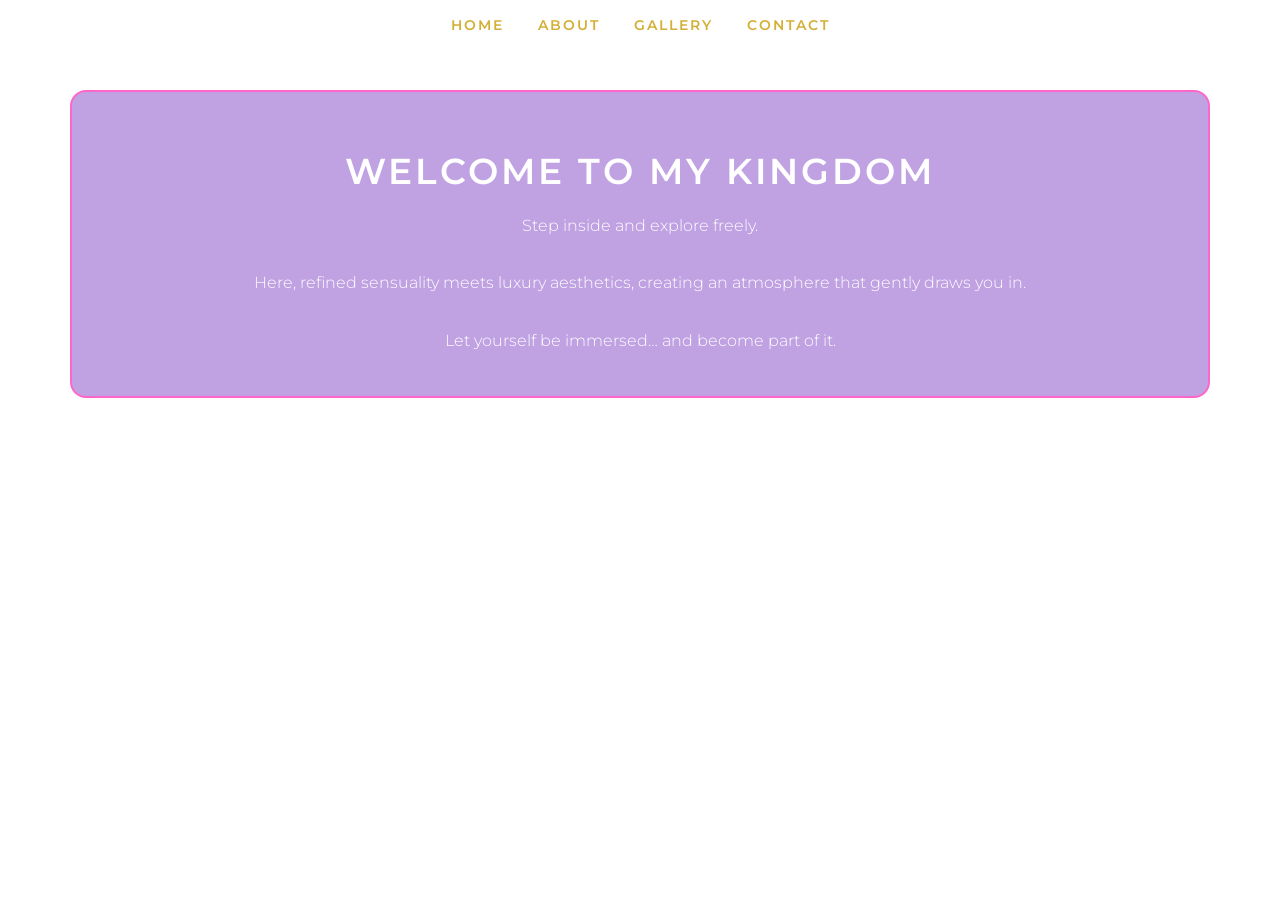
==== commit 85b7c7a1: "Update about.html" ====
--- a/about.html
+++ b/about.html
@@ -10,8 +10,8 @@
 <link rel="stylesheet" href="css/font-awesome.min.css">
 <link rel="stylesheet" href="css/templatemo_style.css">
 
-<!-- CURSOR CSS -->
-<link rel="stylesheet" href="css/cursor.css?v=2">
+<!-- FONT -->
+<link href="https://fonts.googleapis.com/css2?family=Montserrat:wght@300;400;600&display=swap" rel="stylesheet">
 
 <style>
 html, body {
@@ -19,14 +19,10 @@
   padding: 0;
   height: 100%;
   overflow-x: hidden;
-
-  cursor: none !important;
+  font-family: 'Montserrat', sans-serif;
 }
 
-body {
-  background: transparent !important;
-}
-
+/* BACKGROUND VIDEO */
 #bg-video {
   position: fixed;
   top: 0;
@@ -42,17 +38,54 @@
   z-index: 1;
 }
 
-/* 🔥 LILA DESIGN */
-.templatemo_about_top,
-.templatemo_aboutmid {
-  background: rgba(130, 70, 200, 0.5) !important;
-  color: #fff !important;
-  border: none !important;
+/* NAVBAR CENTER + GOLD */
+.navbar-nav {
+  width: 100%;
+  text-align: center;
 }
 
-button {
-  background: rgba(130, 70, 200, 0.8) !important;
+.navbar-nav > li {
+  float: none;
+  display: inline-block;
+}
+
+.navbar-nav > li > a {
+  color: #d4af37 !important;
+  font-weight: 600;
+  letter-spacing: 2px;
+}
+
+.navbar-nav > li > a:hover {
   color: #fff !important;
+}
+
+/* ABOUT BOX */
+.about-box {
+  background: rgba(130, 70, 200, 0.5);
+  border: 2px solid #ff66cc;
+  border-radius: 16px;
+  padding: 40px;
+  margin-top: 40px;
+  color: #fff;
+  text-align: center;
+  backdrop-filter: blur(6px);
+}
+
+/* TITLE */
+.about-box h1 {
+  font-size: 36px;
+  letter-spacing: 3px;
+  margin-bottom: 20px;
+  font-weight: 600;
+}
+
+/* TEXT */
+.about-box p {
+  font-size: 16px;
+  line-height: 1.8;
+  font-weight: 300;
+  max-width: 800px;
+  margin: 0 auto;
 }
 </style>
 
@@ -60,10 +93,7 @@
 
 <body>
 
-<!-- CURSOR ELEMENT -->
-<div class="cursor-dot"></div>
-
-<!-- BACKGROUND VIDEO -->
+<!-- BACKGROUND -->
 <video autoplay muted loop playsinline id="bg-video">
   <source src="images/web_bg_kicsi.mp4" type="video/mp4">
 </video>
@@ -71,11 +101,7 @@
 <!-- MENU -->
 <div class="container menu">
   <div class="row">
-    <div class="col-sm-4">
-      <img src="images/logo lsq vége.png" style="max-width:180px;">
-    </div>
-
-    <div class="col-sm-8">
+    <div class="col-sm-12">
       <ul class="nav navbar-nav">
         <li><a href="index.html">HOME</a></li>
         <li class="current"><a href="about.html">ABOUT</a></li>
@@ -86,47 +112,28 @@
   </div>
 </div>
 
-<!-- ABOUT CONTENT -->
+<!-- CONTENT -->
 <div class="container">
   <div class="row">
 
     <div class="col-md-12">
-      <div class="templatemo_about_top">
-        <h1>WHO WE ARE</h1>
-        <p>About page with fixed video background.</p>
+
+      <div class="about-box">
+
+        <h1>WELCOME TO MY KINGDOM</h1>
+
+        <p>
+          Step inside and explore freely.<br><br>
+          Here, refined sensuality meets luxury aesthetics, creating an atmosphere that gently draws you in.<br><br>
+          Let yourself be immersed… and become part of it.
+        </p>
+
       </div>
-    </div>
 
-  </div>
-
-  <div class="row margin30">
-
-    <div class="col-md-4">
-      <div class="templatemo_aboutmid">
-        <h2>1</h2>
-        <p>First box content</p>
-      </div>
-    </div>
-
-    <div class="col-md-4">
-      <div class="templatemo_aboutmid">
-        <h2>2</h2>
-        <p>Second box content</p>
-      </div>
-    </div>
-
-    <div class="col-md-4">
-      <div class="templatemo_aboutmid">
-        <h2>3</h2>
-        <p>Third box content</p>
-      </div>
     </div>
 
   </div>
 </div>
 
-<!-- CURSOR JS -->
-<script src="js/cursor.js?v=2"></script>
-
 </body>
 </html>
--- a/css/templatemo_style.css
+++ b/css/templatemo_style.css
@@ -1,210 +1,47 @@
-<!DOCTYPE html>
-<html>
-<head>
-<title>Home</title>
+/* ==============================
+   🔥 LAYOUT STABILIZÁLÁS FIX
+   ============================== */
 
-<meta charset="utf-8">
-<meta name="viewport" content="width=device-width, initial-scale=1">
-
-<link rel="stylesheet" href="css/bootstrap.min.css">
-<link rel="stylesheet" href="css/font-awesome.min.css">
-<link rel="stylesheet" href="css/templatemo_style.css">
-
-<style>
-html, body {
-    margin: 0;
-    padding: 0;
-    height: 100%;
-    overflow-x: hidden;
-}
-
-body {
-    background: transparent !important;
-}
-
-#bg-video {
-    position: fixed;
-    top: 0;
-    left: 0;
-    width: 100%;
-    height: 100%;
-    object-fit: cover;
-    z-index: -1;
-}
-
-.container {
-    position: relative;
-    z-index: 1;
-}
-
-.row-flex {
+/* NE ENGEDD, HOGY FLEX ELROMOLJON A BOOTSTRAP GRID */
+.row {
     display: flex;
     flex-wrap: wrap;
 }
 
-.row-flex > div {
-    display: flex;
+.col-md-4, .col-md-8, .col-sm-4, .col-sm-8 {
+    display: block !important;
 }
 
-.row-flex > div > div {
-    width: 100%;
-    display: flex;
-    flex-direction: column;
+/* TOP BOX FIX MAGASSÁG */
+.templatemo_home_top_left {
+    height: 500px !important;
+    min-height: 500px !important;
+    max-height: 500px !important;
 }
 
-.templatemo_home_top_left {
-    background: rgba(130,70,200,.45) !important;
-    border: 2px solid #ff66cc !important;
-    border-radius: 16px;
-    color: #fff !important;
-    padding: 20px;
-    backdrop-filter: blur(5px);
-    -webkit-backdrop-filter: blur(5px);
-    height: 500px !important;
-    min-height: 500px !important;
-}
-
+/* ALSÓ BOXOK FIX MAGASSÁG */
 .templatemo_home_midleft,
 .templatemo_home_midmid,
 .templatemo_home_midright {
-    background: rgba(130,70,200,.45) !important;
-    border: 2px solid #ff66cc !important;
-    border-radius: 16px;
-    color: #fff !important;
-    padding: 20px;
-    backdrop-filter: blur(5px);
-    -webkit-backdrop-filter: blur(5px);
-    min-height: 140px;
+    height: 140px !important;
+    min-height: 140px !important;
 }
 
-.hero-img {
+/* PAYPAL NE KÖZÉPRE “UGORJON” FLEX MIATT */
+.paypal-section {
+    display: block !important;
+    text-align: center;
     width: 100%;
-    height: 533px;
-    object-fit: cover;
-    border-radius: 16px;
-    display: block;
 }
 
-.site-counter {
-    position: fixed;
-    bottom: 10px;
-    left: 50%;
-    transform: translateX(-50%);
-    display: flex;
-    gap: 10px;
-    z-index: 9999;
+/* PAYPAL GOMB NE TORZULJON */
+#paypal-container-2FGRU9WXMWF8U {
+    display: block !important;
+    width: 100%;
 }
 
-.counter-box {
-    background: rgba(130,70,200,.55);
-    border: 2px solid #ff66cc;
-    color: #fff;
-    padding: 8px 12px;
-    border-radius: 12px;
-    font-size: 13px;
-    backdrop-filter: blur(5px);
+/* SZÖVEG NE TÖRJÖN SZÉT */
+.paypal-title,
+.paypal-subtitle {
+    white-space: nowrap;
 }
-.counter-box.online {
-    border-color: #00ffcc;
-}
-</style>
-
-</head>
-
-<body>
-
-<video autoplay muted loop playsinline id="bg-video">
-    <source src="images/web_bg_kicsi.mp4" type="video/mp4">
-</video>
-
-<div class="container menu">
-    <div class="row">
-        <div class="col-sm-4">
-            <img src="images/logo lsq vége.png" style="max-width:180px;">
-        </div>
-
-        <div class="col-sm-8">
-            <ul class="nav navbar-nav">
-                <li class="current"><a href="index.html">HOME</a></li>
-                <li><a href="about.html">ABOUT</a></li>
-                <li><a href="gallery.html">GALLERY</a></li>
-                <li><a href="contact.html">CONTACT</a></li>
-            </ul>
-        </div>
-    </div>
-</div>
-
-<div class="container">
-    <div class="row">
-        <div class="col-md-8">
-            <div class="templatemo_home_top_left">
-                <h1>WELCOME</h1>
-                <p>Full screen video background site.</p>
-            </div>
-        </div>
-
-        <div class="col-md-4">
-            <img class="hero-img" src="images/P1100190_home01m.jpg">
-        </div>
-    </div>
-</div>
-
-<div class="container">
-    <div class="row row-flex">
-
-        <div class="col-md-4">
-            <div class="templatemo_home_midleft">LEFT BOX</div>
-        </div>
-
-        <div class="col-md-4">
-            <div class="templatemo_home_midmid">CENTER BOX</div>
-        </div>
-
-        <div class="col-md-4">
-            <div class="templatemo_home_midright">RIGHT BOX</div>
-        </div>
-
-    </div>
-</div>
-
-<div class="site-counter">
-    <div class="counter-box">Today: <span id="today">0</span></div>
-    <div class="counter-box">Yesterday: <span id="yesterday">0</span></div>
-    <div class="counter-box">All: <span id="all">0</span></div>
-    <div class="counter-box online">Online: <span id="online">1</span></div>
-</div>
-
-<script>
-(function(){
-
-    let today = localStorage.getItem("today") || 0;
-    let yesterday = localStorage.getItem("yesterday") || 0;
-    let all = localStorage.getItem("all") || 0;
-
-    const lastVisit = localStorage.getItem("lastVisit");
-    const now = new Date().toDateString();
-
-    if(lastVisit !== now){
-        yesterday = today;
-        today = 0;
-    }
-
-    today = parseInt(today) + 1;
-    all = parseInt(all) + 1;
-
-    localStorage.setItem("today", today);
-    localStorage.setItem("yesterday", yesterday);
-    localStorage.setItem("all", all);
-    localStorage.setItem("lastVisit", now);
-
-    document.getElementById("today").innerText = today;
-    document.getElementById("yesterday").innerText = yesterday;
-    document.getElementById("all").innerText = all;
-
-    document.getElementById("online").innerText = 1;
-
-})();
-</script>
-
-</body>
-</html>
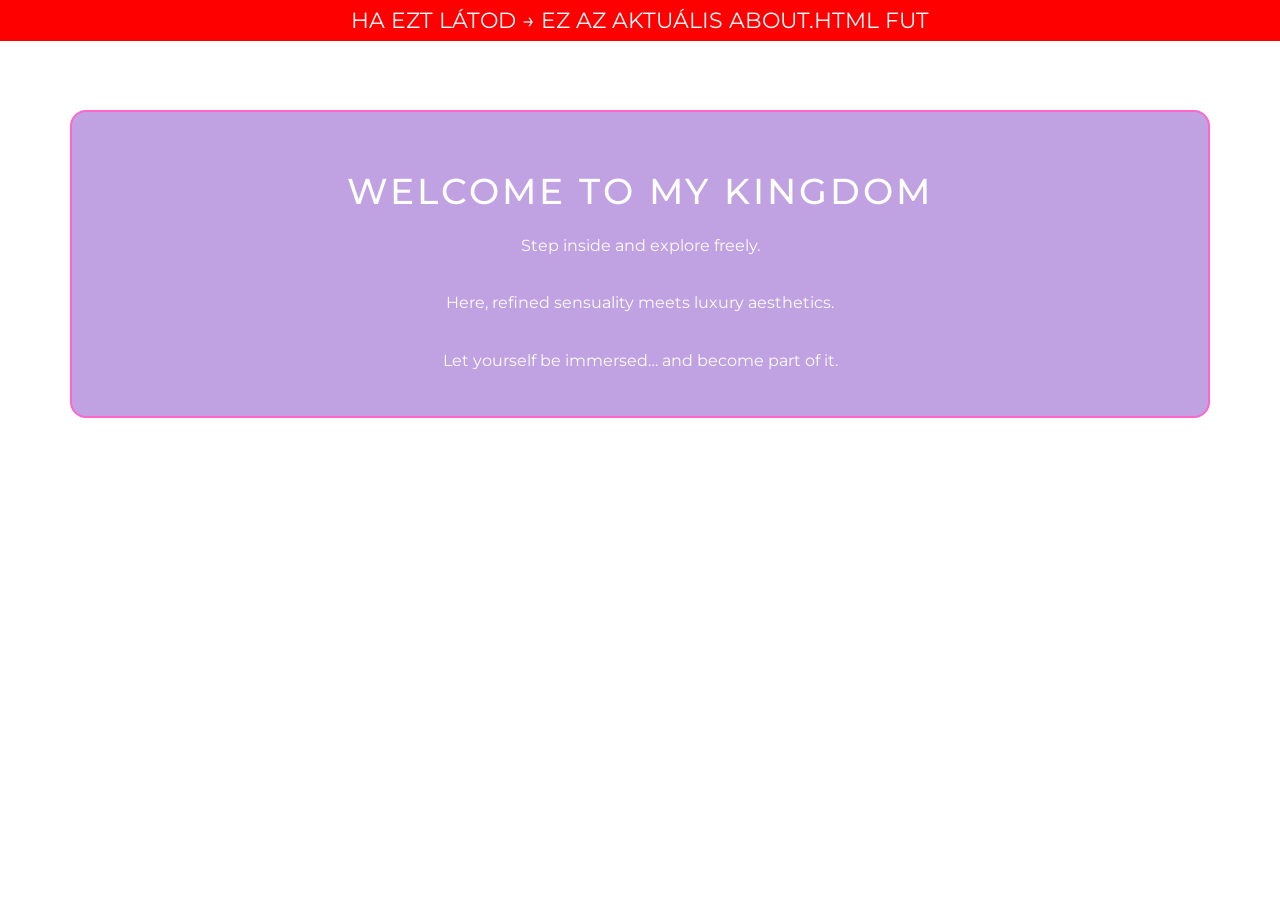
==== commit c126af3e: "Update about.html" ====
--- a/about.html
+++ b/about.html
@@ -10,7 +10,6 @@
 <link rel="stylesheet" href="css/font-awesome.min.css">
 <link rel="stylesheet" href="css/templatemo_style.css">
 
-<!-- FONT -->
 <link href="https://fonts.googleapis.com/css2?family=Montserrat:wght@300;400;600&display=swap" rel="stylesheet">
 
 <style>
@@ -20,6 +19,20 @@
   height: 100%;
   overflow-x: hidden;
   font-family: 'Montserrat', sans-serif;
+}
+
+/* DEBUG BANNER (EZT KERESD AZ OLDALON) */
+#debug {
+  position: fixed;
+  top: 0;
+  left: 0;
+  width: 100%;
+  background: red;
+  color: white;
+  z-index: 99999;
+  font-size: 22px;
+  text-align: center;
+  padding: 5px;
 }
 
 /* BACKGROUND VIDEO */
@@ -65,25 +78,21 @@
   border: 2px solid #ff66cc;
   border-radius: 16px;
   padding: 40px;
-  margin-top: 40px;
+  margin-top: 60px;
   color: #fff;
   text-align: center;
   backdrop-filter: blur(6px);
 }
 
-/* TITLE */
 .about-box h1 {
   font-size: 36px;
   letter-spacing: 3px;
   margin-bottom: 20px;
-  font-weight: 600;
 }
 
-/* TEXT */
 .about-box p {
   font-size: 16px;
   line-height: 1.8;
-  font-weight: 300;
   max-width: 800px;
   margin: 0 auto;
 }
@@ -92,6 +101,11 @@
 </head>
 
 <body>
+
+<!-- 🔴 DEBUG LINE -->
+<div id="debug">
+  HA EZT LÁTOD → EZ AZ AKTUÁLIS ABOUT.HTML FUT
+</div>
 
 <!-- BACKGROUND -->
 <video autoplay muted loop playsinline id="bg-video">
@@ -115,7 +129,6 @@
 <!-- CONTENT -->
 <div class="container">
   <div class="row">
-
     <div class="col-md-12">
 
       <div class="about-box">
@@ -124,14 +137,13 @@
 
         <p>
           Step inside and explore freely.<br><br>
-          Here, refined sensuality meets luxury aesthetics, creating an atmosphere that gently draws you in.<br><br>
+          Here, refined sensuality meets luxury aesthetics.<br><br>
           Let yourself be immersed… and become part of it.
         </p>
 
       </div>
 
     </div>
-
   </div>
 </div>
 
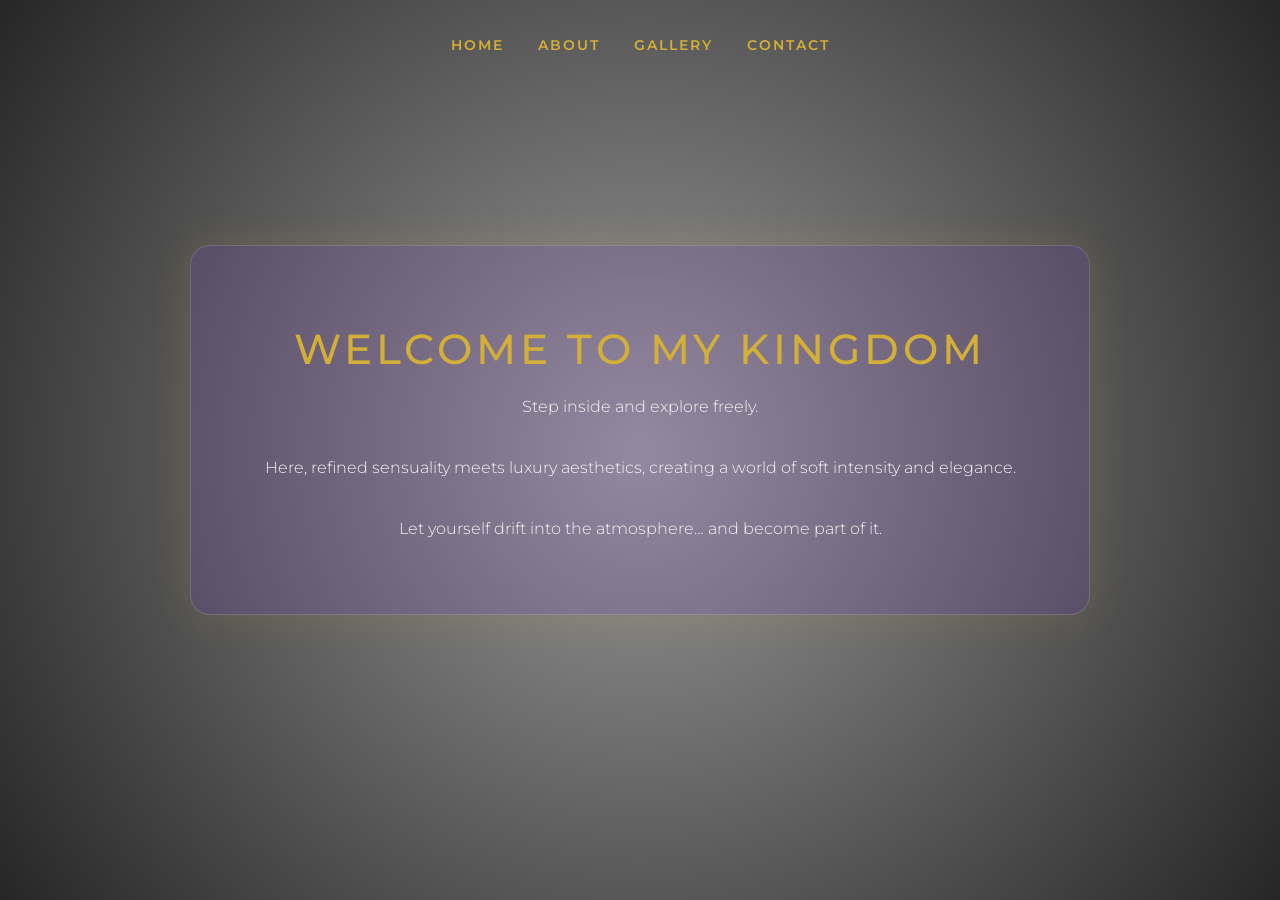
==== commit b6386905: "Update about.html" ====
--- a/about.html
+++ b/about.html
@@ -8,7 +8,6 @@
 
 <link rel="stylesheet" href="css/bootstrap.min.css">
 <link rel="stylesheet" href="css/font-awesome.min.css">
-<link rel="stylesheet" href="css/templatemo_style.css">
 
 <link href="https://fonts.googleapis.com/css2?family=Montserrat:wght@300;400;600&display=swap" rel="stylesheet">
 
@@ -19,20 +18,7 @@
   height: 100%;
   overflow-x: hidden;
   font-family: 'Montserrat', sans-serif;
-}
-
-/* DEBUG BANNER (EZT KERESD AZ OLDALON) */
-#debug {
-  position: fixed;
-  top: 0;
-  left: 0;
-  width: 100%;
-  background: red;
-  color: white;
-  z-index: 99999;
-  font-size: 22px;
-  text-align: center;
-  padding: 5px;
+  color: #fff;
 }
 
 /* BACKGROUND VIDEO */
@@ -43,18 +29,29 @@
   width: 100%;
   height: 100%;
   object-fit: cover;
+  z-index: -2;
+}
+
+/* DARK OVERLAY (EZ ADJA A CINEMATIC HATÁST) */
+.overlay {
+  position: fixed;
+  top: 0;
+  left: 0;
+  width: 100%;
+  height: 100%;
+  background: radial-gradient(
+    circle at center,
+    rgba(0,0,0,0.4),
+    rgba(0,0,0,0.85)
+  );
   z-index: -1;
 }
 
-.container {
-  position: relative;
-  z-index: 1;
-}
-
-/* NAVBAR CENTER + GOLD */
+/* NAVBAR */
 .navbar-nav {
   width: 100%;
   text-align: center;
+  margin-top: 20px;
 }
 
 .navbar-nav > li {
@@ -66,35 +63,68 @@
   color: #d4af37 !important;
   font-weight: 600;
   letter-spacing: 2px;
+  transition: 0.3s;
 }
 
 .navbar-nav > li > a:hover {
-  color: #fff !important;
+  color: #ffffff !important;
 }
 
-/* ABOUT BOX */
-.about-box {
-  background: rgba(130, 70, 200, 0.5);
-  border: 2px solid #ff66cc;
-  border-radius: 16px;
-  padding: 40px;
-  margin-top: 60px;
-  color: #fff;
-  text-align: center;
-  backdrop-filter: blur(6px);
+/* CENTER CONTAINER */
+.center-wrap {
+  height: 80vh;
+  display: flex;
+  align-items: center;
+  justify-content: center;
+  padding: 20px;
 }
 
-.about-box h1 {
-  font-size: 36px;
-  letter-spacing: 3px;
-  margin-bottom: 20px;
+/* GLASS CARD */
+.glass-card {
+  max-width: 900px;
+  width: 100%;
+  padding: 60px 40px;
+  text-align: center;
+
+  background: rgba(130, 70, 200, 0.18);
+  border: 1px solid rgba(255, 255, 255, 0.15);
+  border-radius: 20px;
+
+  backdrop-filter: blur(12px);
+  -webkit-backdrop-filter: blur(12px);
+
+  box-shadow: 0 0 40px rgba(212, 175, 55, 0.15);
+
+  animation: fadeIn 1.2s ease forwards;
+  opacity: 0;
 }
 
-.about-box p {
+/* TITLE */
+.glass-card h1 {
+  font-size: 42px;
+  letter-spacing: 4px;
+  margin-bottom: 20px;
+  color: #d4af37;
+}
+
+/* TEXT */
+.glass-card p {
   font-size: 16px;
-  line-height: 1.8;
-  max-width: 800px;
-  margin: 0 auto;
+  line-height: 1.9;
+  font-weight: 300;
+  color: #f5f5f5;
+}
+
+/* ANIMATION */
+@keyframes fadeIn {
+  from {
+    opacity: 0;
+    transform: translateY(20px);
+  }
+  to {
+    opacity: 1;
+    transform: translateY(0);
+  }
 }
 </style>
 
@@ -102,15 +132,12 @@
 
 <body>
 
-<!-- 🔴 DEBUG LINE -->
-<div id="debug">
-  HA EZT LÁTOD → EZ AZ AKTUÁLIS ABOUT.HTML FUT
-</div>
-
 <!-- BACKGROUND -->
 <video autoplay muted loop playsinline id="bg-video">
   <source src="images/web_bg_kicsi.mp4" type="video/mp4">
 </video>
+
+<div class="overlay"></div>
 
 <!-- MENU -->
 <div class="container menu">
@@ -127,23 +154,17 @@
 </div>
 
 <!-- CONTENT -->
-<div class="container">
-  <div class="row">
-    <div class="col-md-12">
+<div class="center-wrap">
+  <div class="glass-card">
 
-      <div class="about-box">
+    <h1>WELCOME TO MY KINGDOM</h1>
 
-        <h1>WELCOME TO MY KINGDOM</h1>
+    <p>
+      Step inside and explore freely.<br><br>
+      Here, refined sensuality meets luxury aesthetics, creating a world of soft intensity and elegance.<br><br>
+      Let yourself drift into the atmosphere… and become part of it.
+    </p>
 
-        <p>
-          Step inside and explore freely.<br><br>
-          Here, refined sensuality meets luxury aesthetics.<br><br>
-          Let yourself be immersed… and become part of it.
-        </p>
-
-      </div>
-
-    </div>
   </div>
 </div>
 
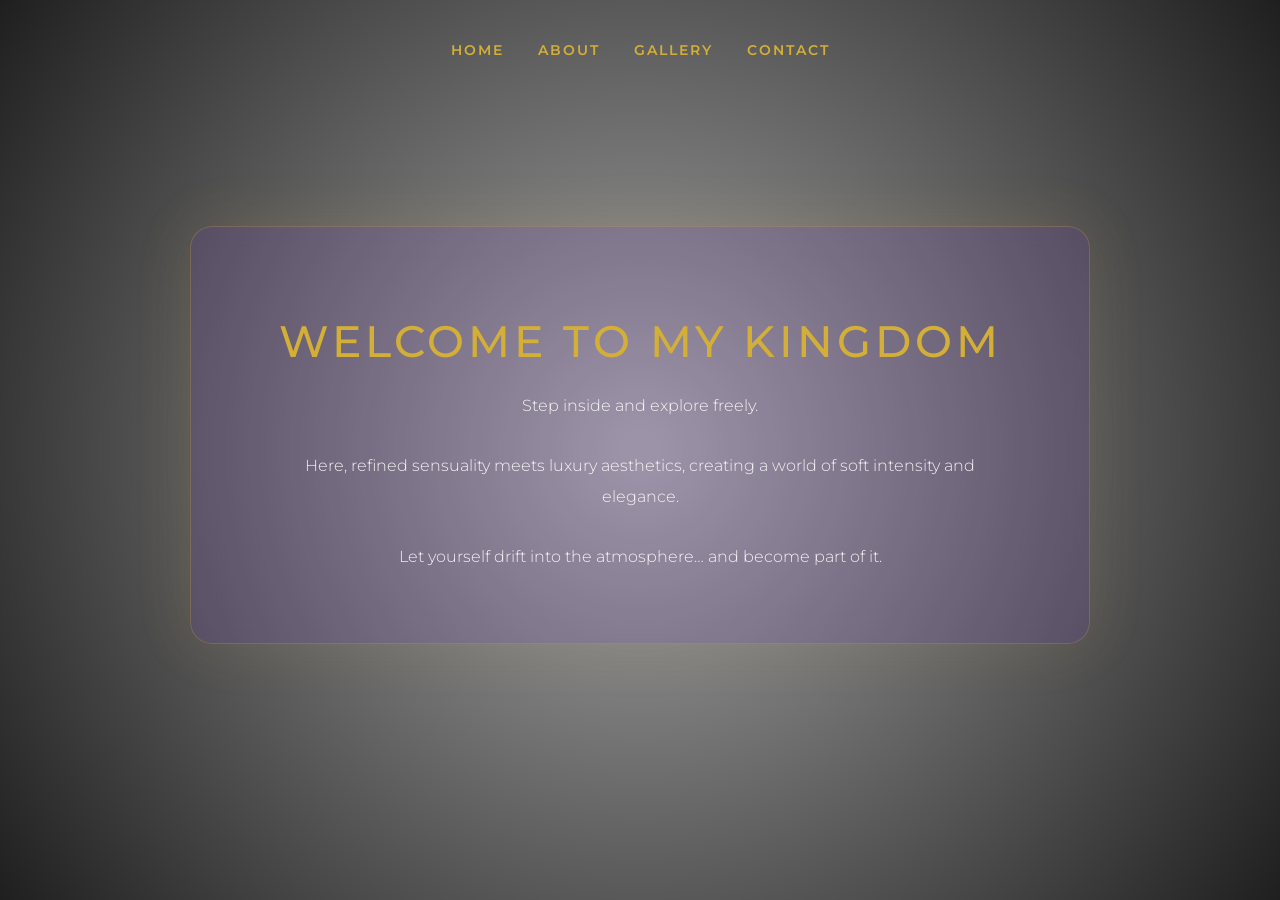
==== commit 0b85d679: "Update about.html" ====
--- a/about.html
+++ b/about.html
@@ -21,7 +21,7 @@
   color: #fff;
 }
 
-/* BACKGROUND VIDEO */
+/* BACKGROUND */
 #bg-video {
   position: fixed;
   top: 0;
@@ -32,17 +32,13 @@
   z-index: -2;
 }
 
-/* DARK OVERLAY (EZ ADJA A CINEMATIC HATÁST) */
+/* OVERLAY */
 .overlay {
   position: fixed;
-  top: 0;
-  left: 0;
-  width: 100%;
-  height: 100%;
-  background: radial-gradient(
-    circle at center,
-    rgba(0,0,0,0.4),
-    rgba(0,0,0,0.85)
+  inset: 0;
+  background: radial-gradient(circle at center,
+    rgba(0,0,0,0.35),
+    rgba(0,0,0,0.88)
   );
   z-index: -1;
 }
@@ -51,7 +47,7 @@
 .navbar-nav {
   width: 100%;
   text-align: center;
-  margin-top: 20px;
+  margin-top: 25px;
 }
 
 .navbar-nav > li {
@@ -67,43 +63,44 @@
 }
 
 .navbar-nav > li > a:hover {
-  color: #ffffff !important;
+  color: #fff !important;
+  text-shadow: 0 0 10px rgba(212,175,55,0.6);
 }
 
-/* CENTER CONTAINER */
+/* CENTER WRAP */
 .center-wrap {
-  height: 80vh;
+  min-height: 80vh;
   display: flex;
   align-items: center;
   justify-content: center;
-  padding: 20px;
+  padding: 40px 20px;
 }
 
 /* GLASS CARD */
 .glass-card {
   max-width: 900px;
   width: 100%;
-  padding: 60px 40px;
+  padding: 70px 50px;
   text-align: center;
 
-  background: rgba(130, 70, 200, 0.18);
-  border: 1px solid rgba(255, 255, 255, 0.15);
-  border-radius: 20px;
+  background: rgba(130, 70, 200, 0.16);
+  border: 1px solid rgba(212, 175, 55, 0.25);
+  border-radius: 22px;
 
-  backdrop-filter: blur(12px);
-  -webkit-backdrop-filter: blur(12px);
+  backdrop-filter: blur(14px);
+  -webkit-backdrop-filter: blur(14px);
 
-  box-shadow: 0 0 40px rgba(212, 175, 55, 0.15);
+  box-shadow: 0 0 60px rgba(212, 175, 55, 0.12);
 
-  animation: fadeIn 1.2s ease forwards;
+  animation: fadeIn 1.1s ease forwards;
   opacity: 0;
 }
 
 /* TITLE */
 .glass-card h1 {
-  font-size: 42px;
+  font-size: 44px;
   letter-spacing: 4px;
-  margin-bottom: 20px;
+  margin-bottom: 25px;
   color: #d4af37;
 }
 
@@ -112,18 +109,31 @@
   font-size: 16px;
   line-height: 1.9;
   font-weight: 300;
-  color: #f5f5f5;
+  color: rgba(255,255,255,0.9);
+  max-width: 750px;
+  margin: 0 auto;
 }
 
 /* ANIMATION */
 @keyframes fadeIn {
   from {
     opacity: 0;
-    transform: translateY(20px);
+    transform: translateY(25px);
   }
   to {
     opacity: 1;
     transform: translateY(0);
+  }
+}
+
+/* MOBILE FIX */
+@media (max-width: 768px) {
+  .glass-card {
+    padding: 40px 25px;
+  }
+
+  .glass-card h1 {
+    font-size: 32px;
   }
 }
 </style>
